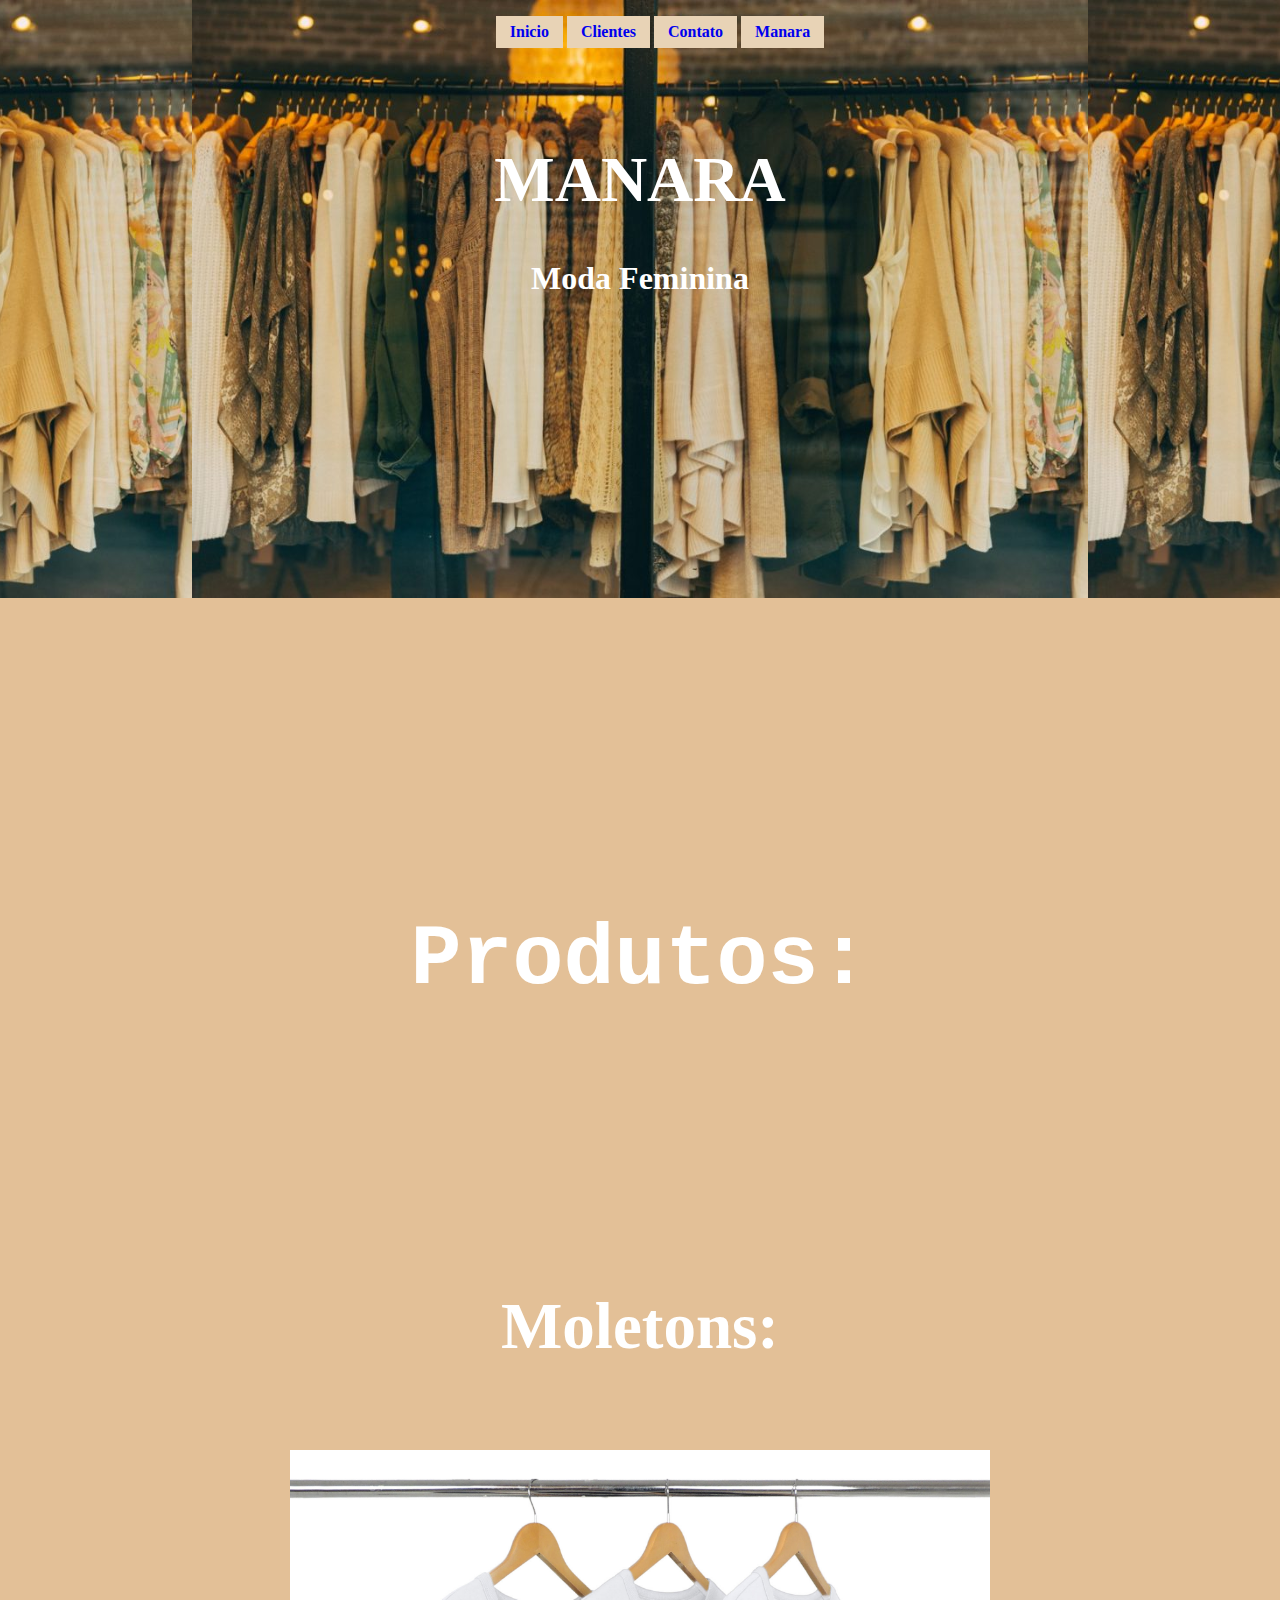
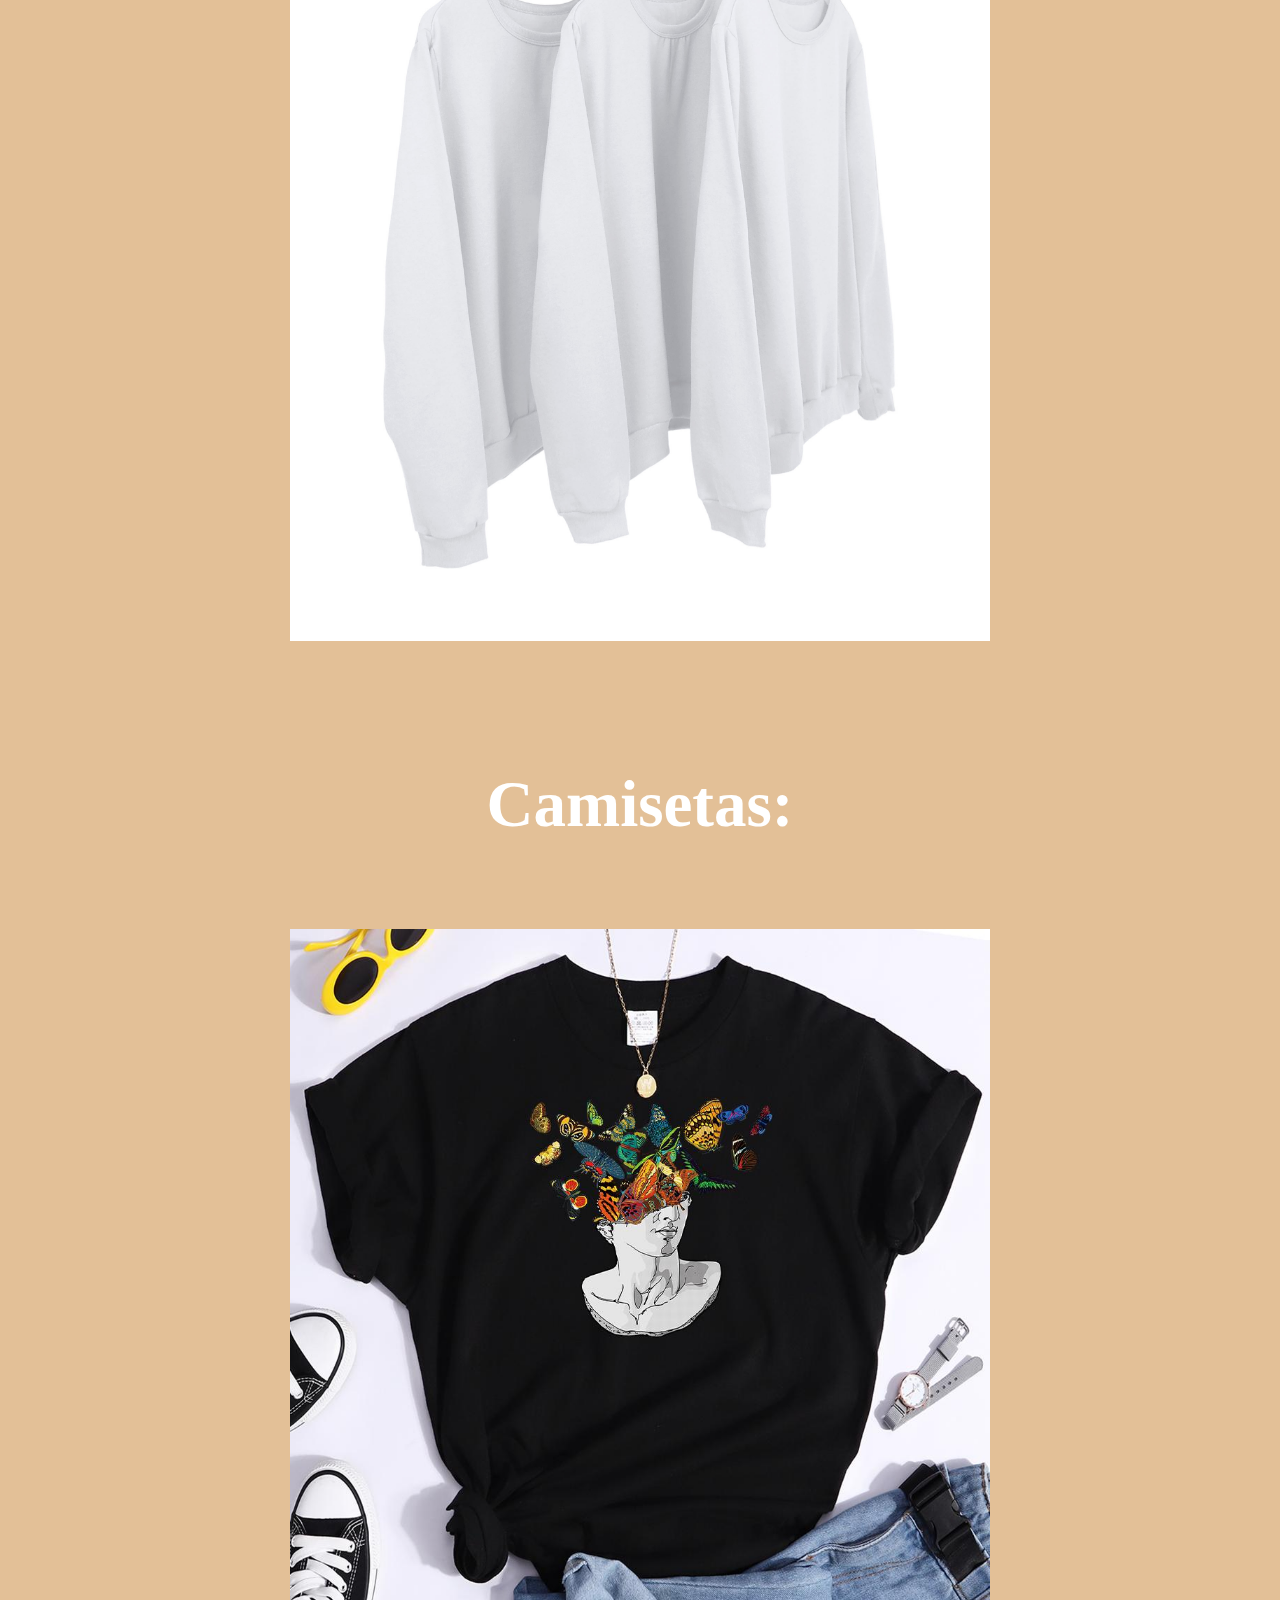
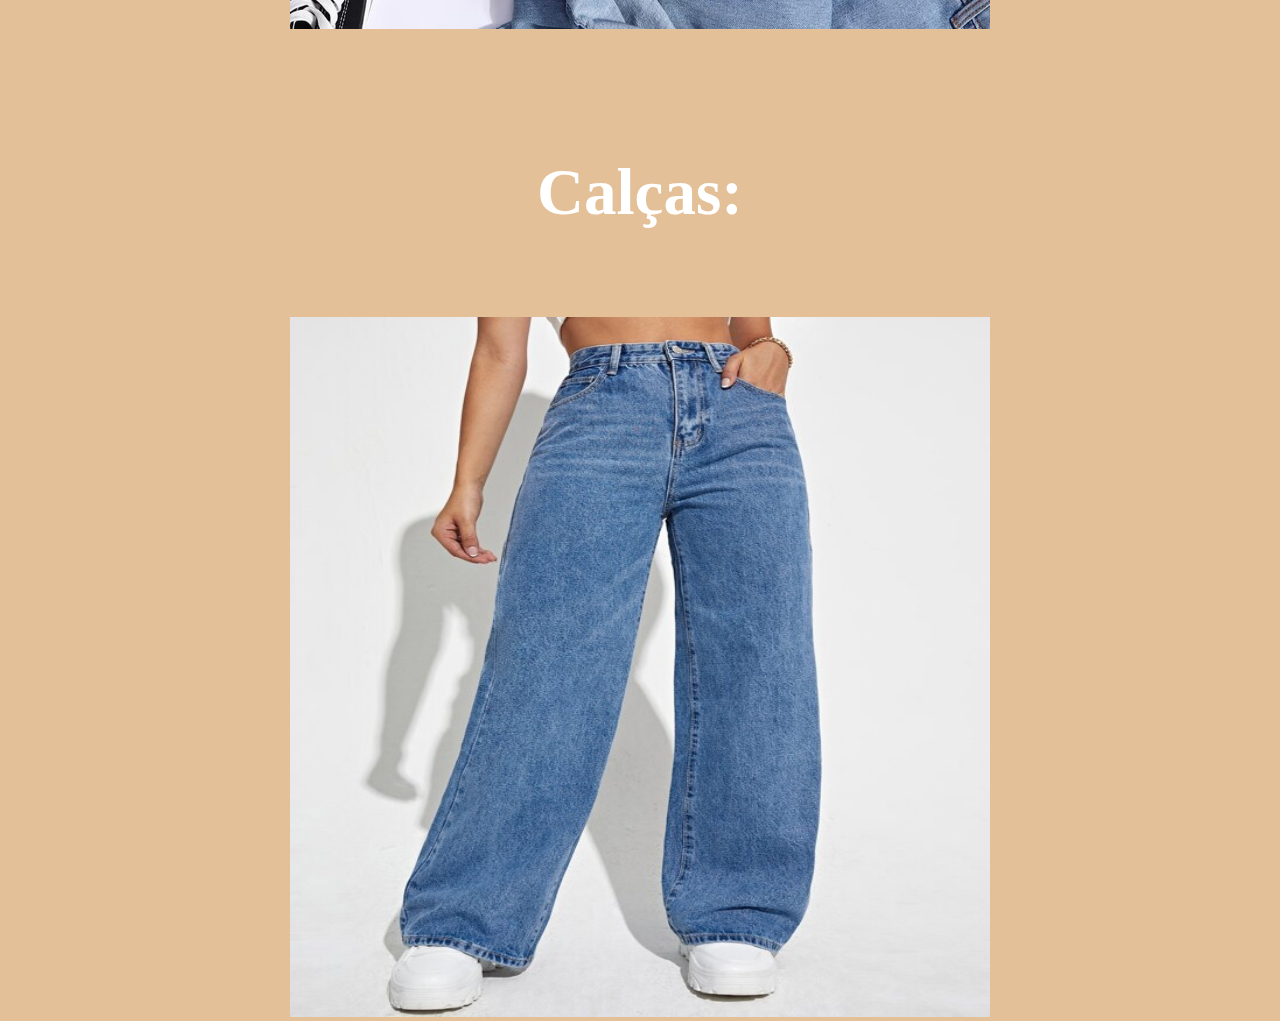
==== index.html @ 0c5efd15 "colocar arquivos no repo" ====
<!DOCTYPE html>
<html lang="pt-br">
<head>
    <meta charset="UTF-8">
  
    <title>Manara-Moda Feminina</title>
    <link rel="stylesheet" href="style.css">
</head>
<body>
    <ul class="menu">
          <li><a href="index.html" >Inicio </a></li>
          <li><a href="index_clientes.html"> Clientes</a></li>
          <li><a href="index_contato.html>"> Contato</a></li>
          <li><a href="index_sobre.html"> Manara</a></li>


    </ul>
    <br>
    <br>
    <h1> MANARA</h1>
    <h2> Moda Feminina</h2>
    <br> <br>
    <br> <br>
    <br> <br>
    <br> <br>
    <br> <br>
    <br> <br>
    <br> <br>
    <br> <br>
    <br> <br>
    <br> <br>
    <br>
    <br>
    <br>
    <br>
    <br>
    <br>

    <br>
    <br>
    <h3>Produtos:</h3>
    <br>
    <br>
    <br>
    <br>
    <br>
    <br>
    <h4> Moletons:</h4>
    
    <img src="img/moletom.jpg" class="img-m" alt="moletom"> 

    <br>
    <br>
    <br>
    <h4> Camisetas:</h4>
    <img src="img/camisetas.jpeg" class="img-b"     alt="cropped">
    <br>
    <br>
    <br>
    <h4> Calças:</h4>
    <img src="img/wideleg.jpg" class="img-c"     alt="Calças">

    
</body>
</html>
---- style.css ----
h1{
    font-family: Georgia, 'Times New Roman', Times, serif;
    text-align: center;
    color: white;
    font-size: 400%;
    
}
h2{
    font-family: cursive;
    font-size: 200%;
    text-align: center;
    color: white;
}
h3{
    font-family: 'Courier New', Courier, monospace;
    text-align: center;
    color: white;
    font-size:85px;
}

body{
 background: url(img/vitrine.jpeg) #e3c097 no-repeat;
 background-position: top;
 background-size: 70%;
 background-repeat: repeat-x;
 width: 700px;
 margin:auto
 
}
.menu li{
    list-style-type: none;
    background-color: #E8D3B6;
    display: inline-block;
    padding: 0;
    
    border-left: 1px left #e3c097;
}
.menu{
    background-color:transparent;
    text-align: center;
    list-style-type: none;
    border: 1px right #e3c097;
    font-weight: bold;
}
.menu a{
    background-color: #E8D3B6;
    padding: 7px 14px;
    display: block;
    text-decoration: none;

}
.menu a:hover{
    background-color: black;
    color: #fff;
    text-shadow: 0px 0px 5px blueviolet;
    text-decoration: none;
}
h4{
    color: white;
    text-align: center;
    font-size: 65px;
}
.img-m{ 
    width: 700px;
    

}
.img-b{
    width: 700px;
}
.img-c{
    height: 700px;
    width: 700px;
}
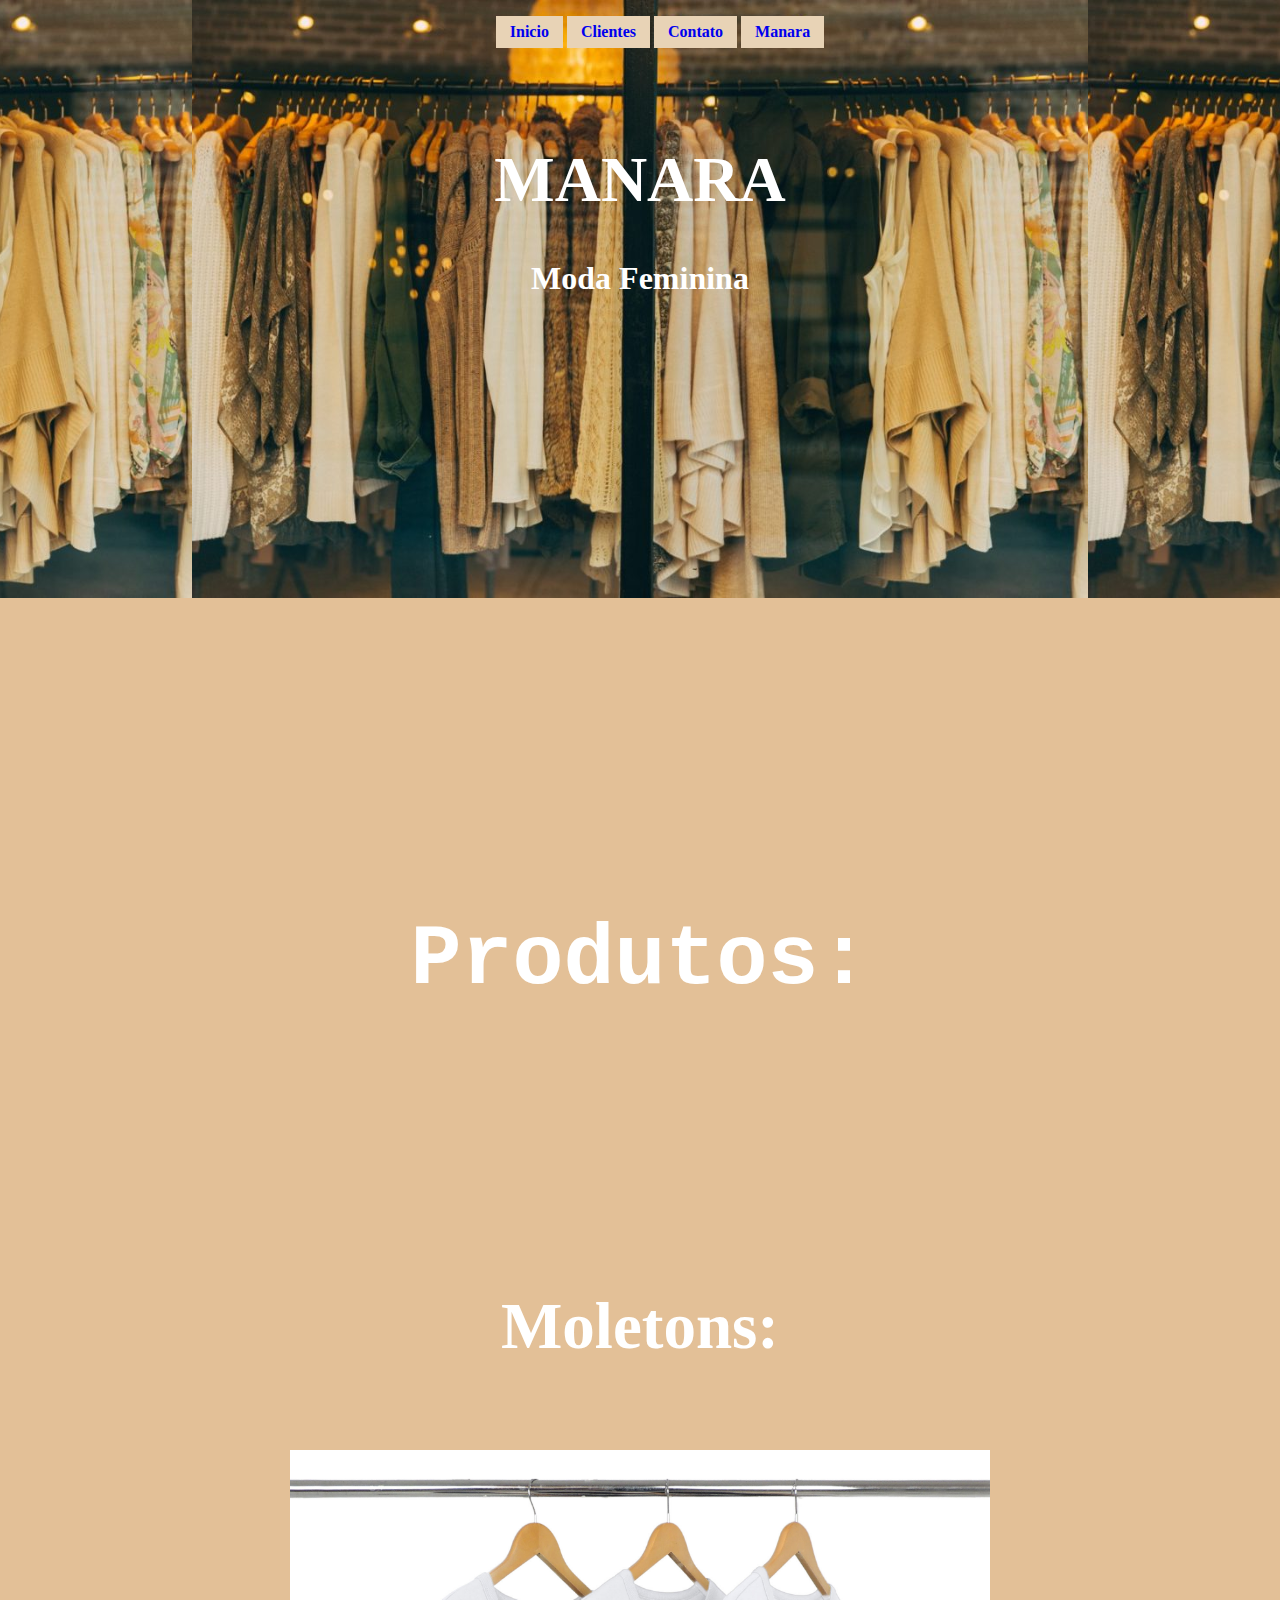
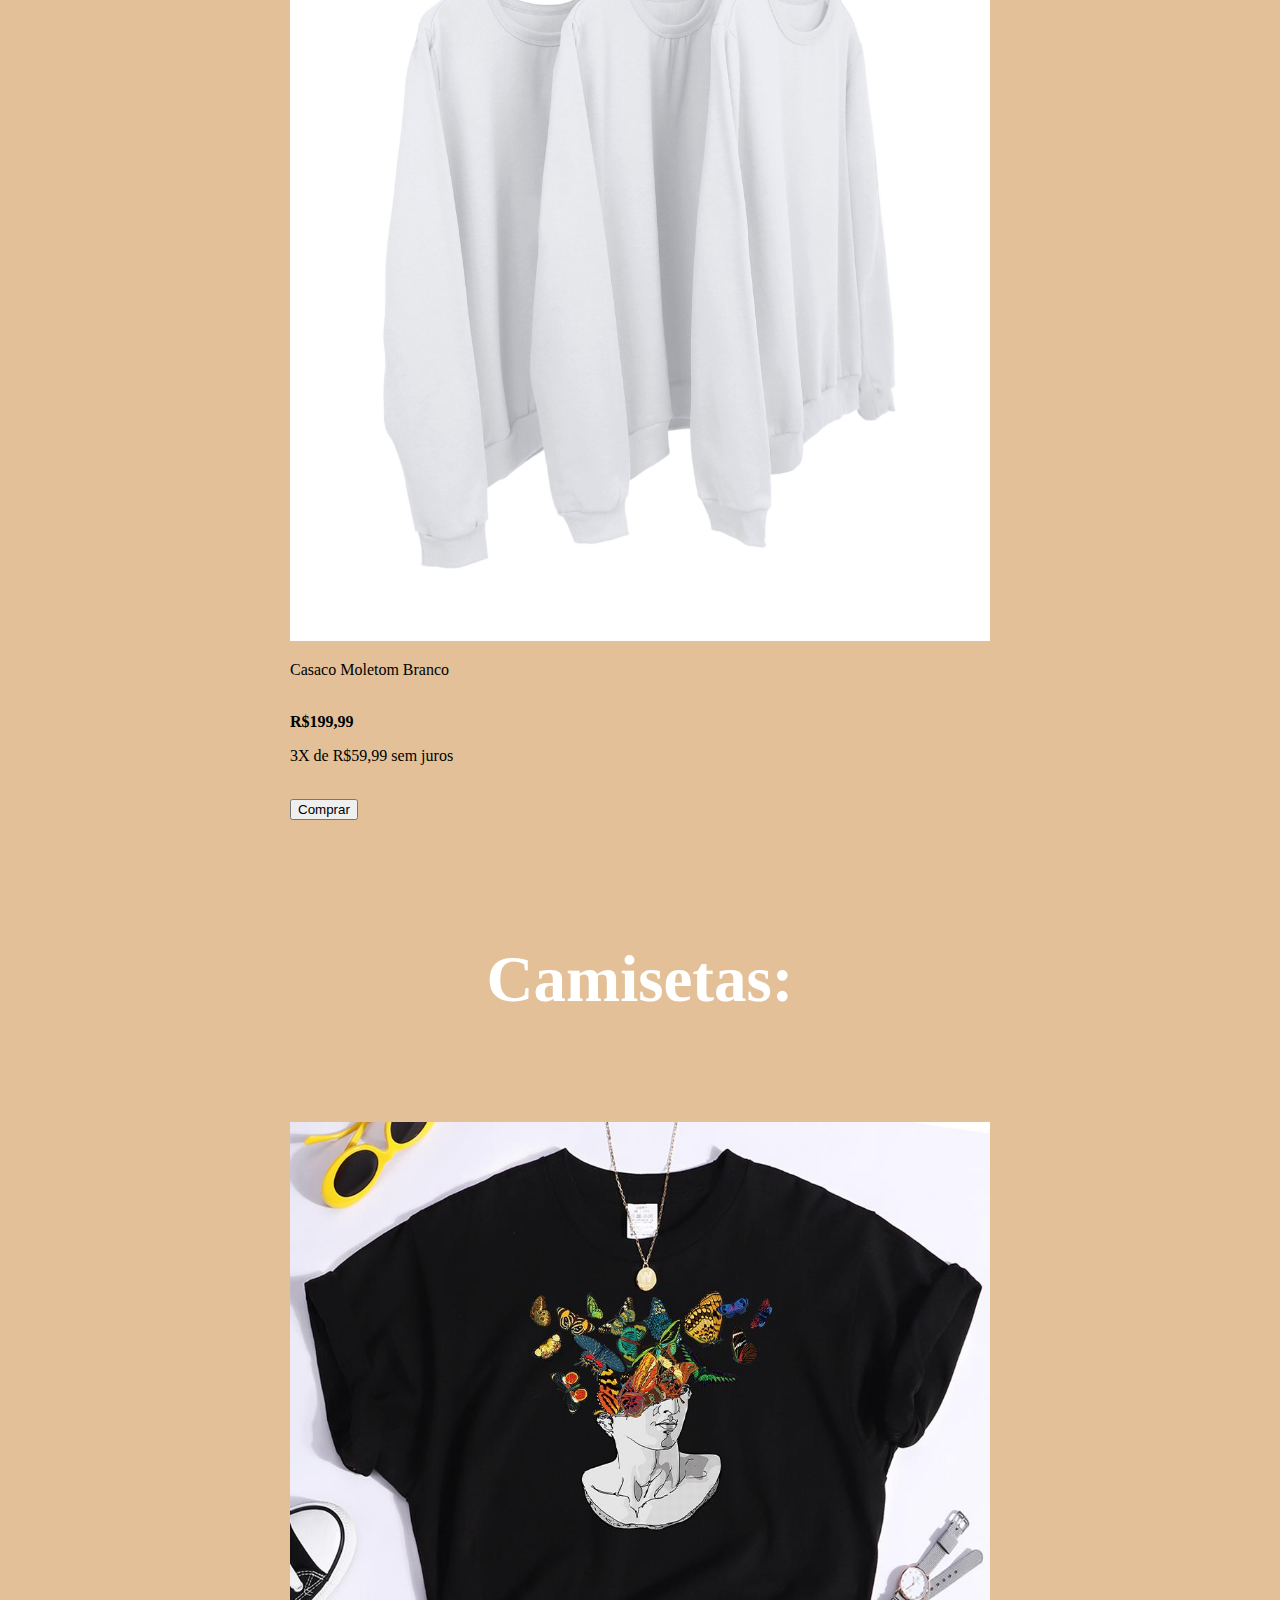
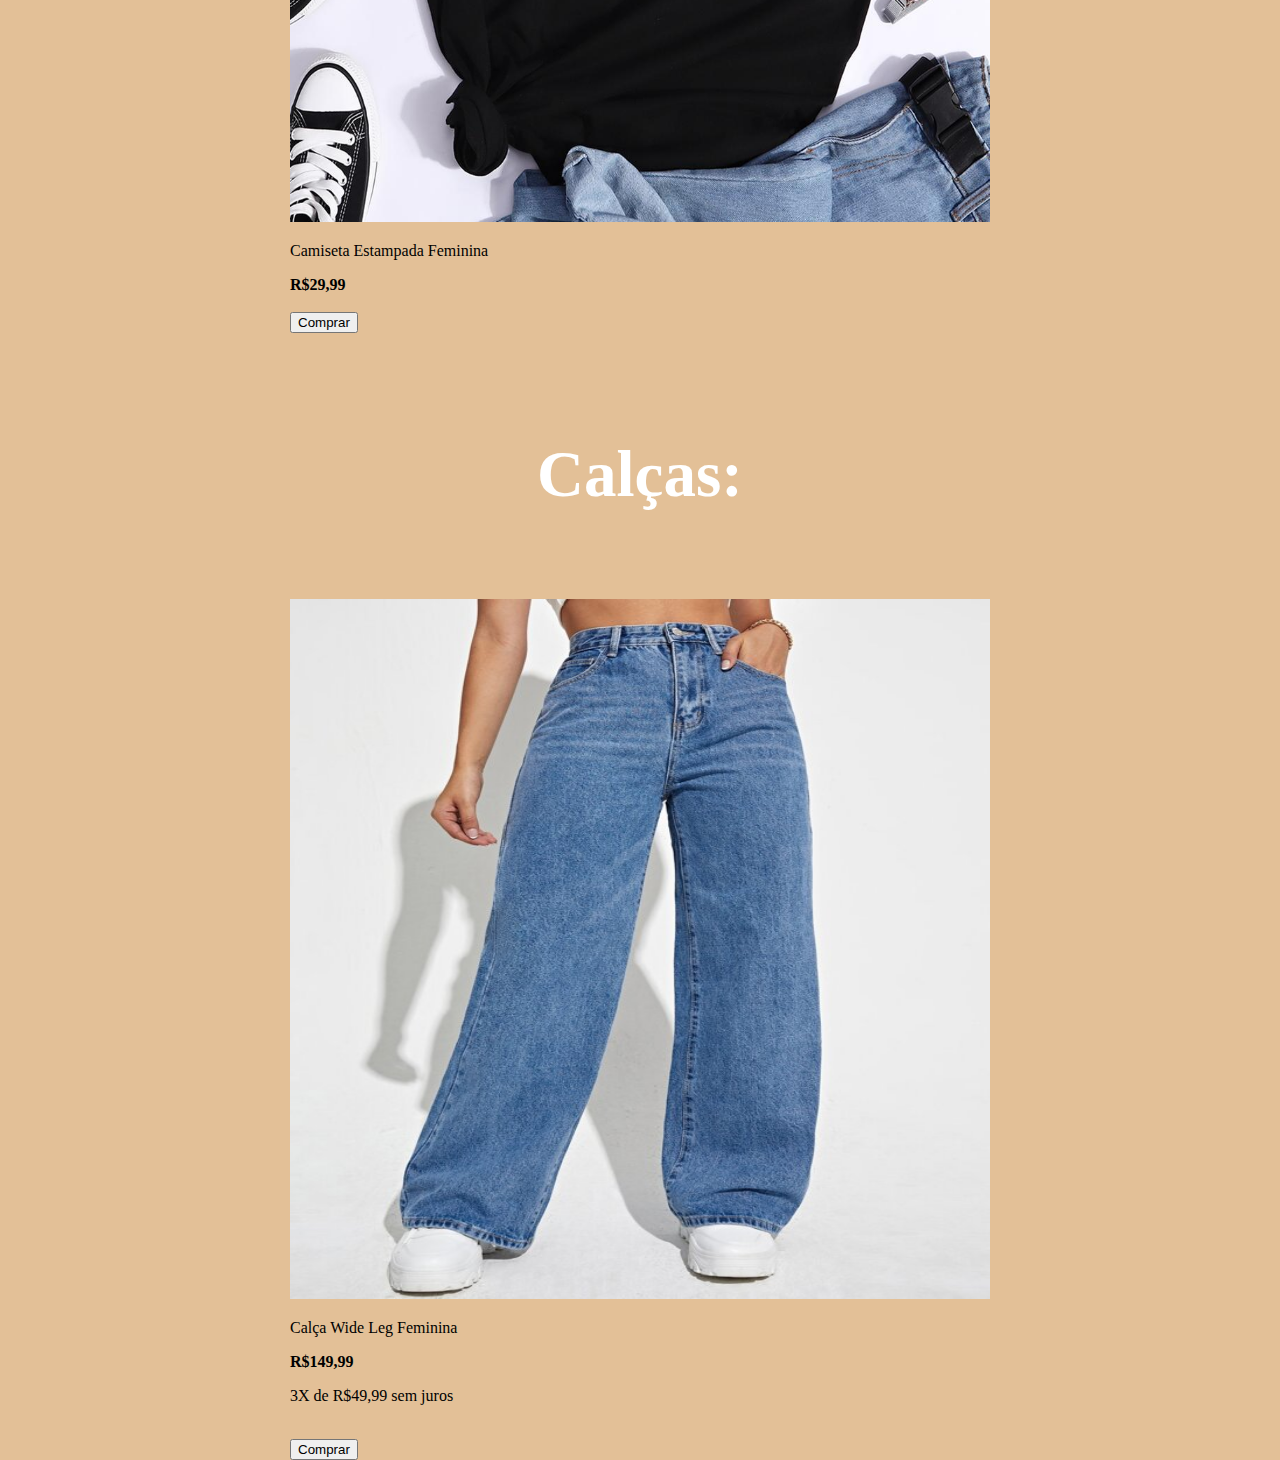
==== commit 5a286938: "Update index.html" ====
--- a/index.html
+++ b/index.html
@@ -47,19 +47,41 @@
     <br>
     <h4> Moletons:</h4>
     
+   
+    
+    
+    
     <img src="img/moletom.jpg" class="img-m" alt="moletom"> 
+    <br>
+     <p>Casaco Moletom Branco</p>
+    <br>
+    <b>R$199,99</b><br>
+       <P>3X de R$59,99 sem juros</P><br>
+    
+    <input type="submit" value="Comprar" class="bt">
 
     <br>
     <br>
     <br>
     <h4> Camisetas:</h4>
+    <br>
+    
     <img src="img/camisetas.jpeg" class="img-b"     alt="cropped">
     <br>
+    <p> Camiseta Estampada Feminina</p>
+    <b>R$29,99</b><br><br>
+    <input type="submit" value="Comprar" class="bt">
     <br>
     <br>
     <h4> Calças:</h4>
     <img src="img/wideleg.jpg" class="img-c"     alt="Calças">
+    <br>
+    <p> Calça Wide Leg Feminina</p>
+     <b> R$149,99</b><br>
+    <p>3X de R$49,99 sem juros</p><BR>
+    <input type="submit" value="Comprar" class="bt">
+    
 
     
 </body>
-</html>+</html>
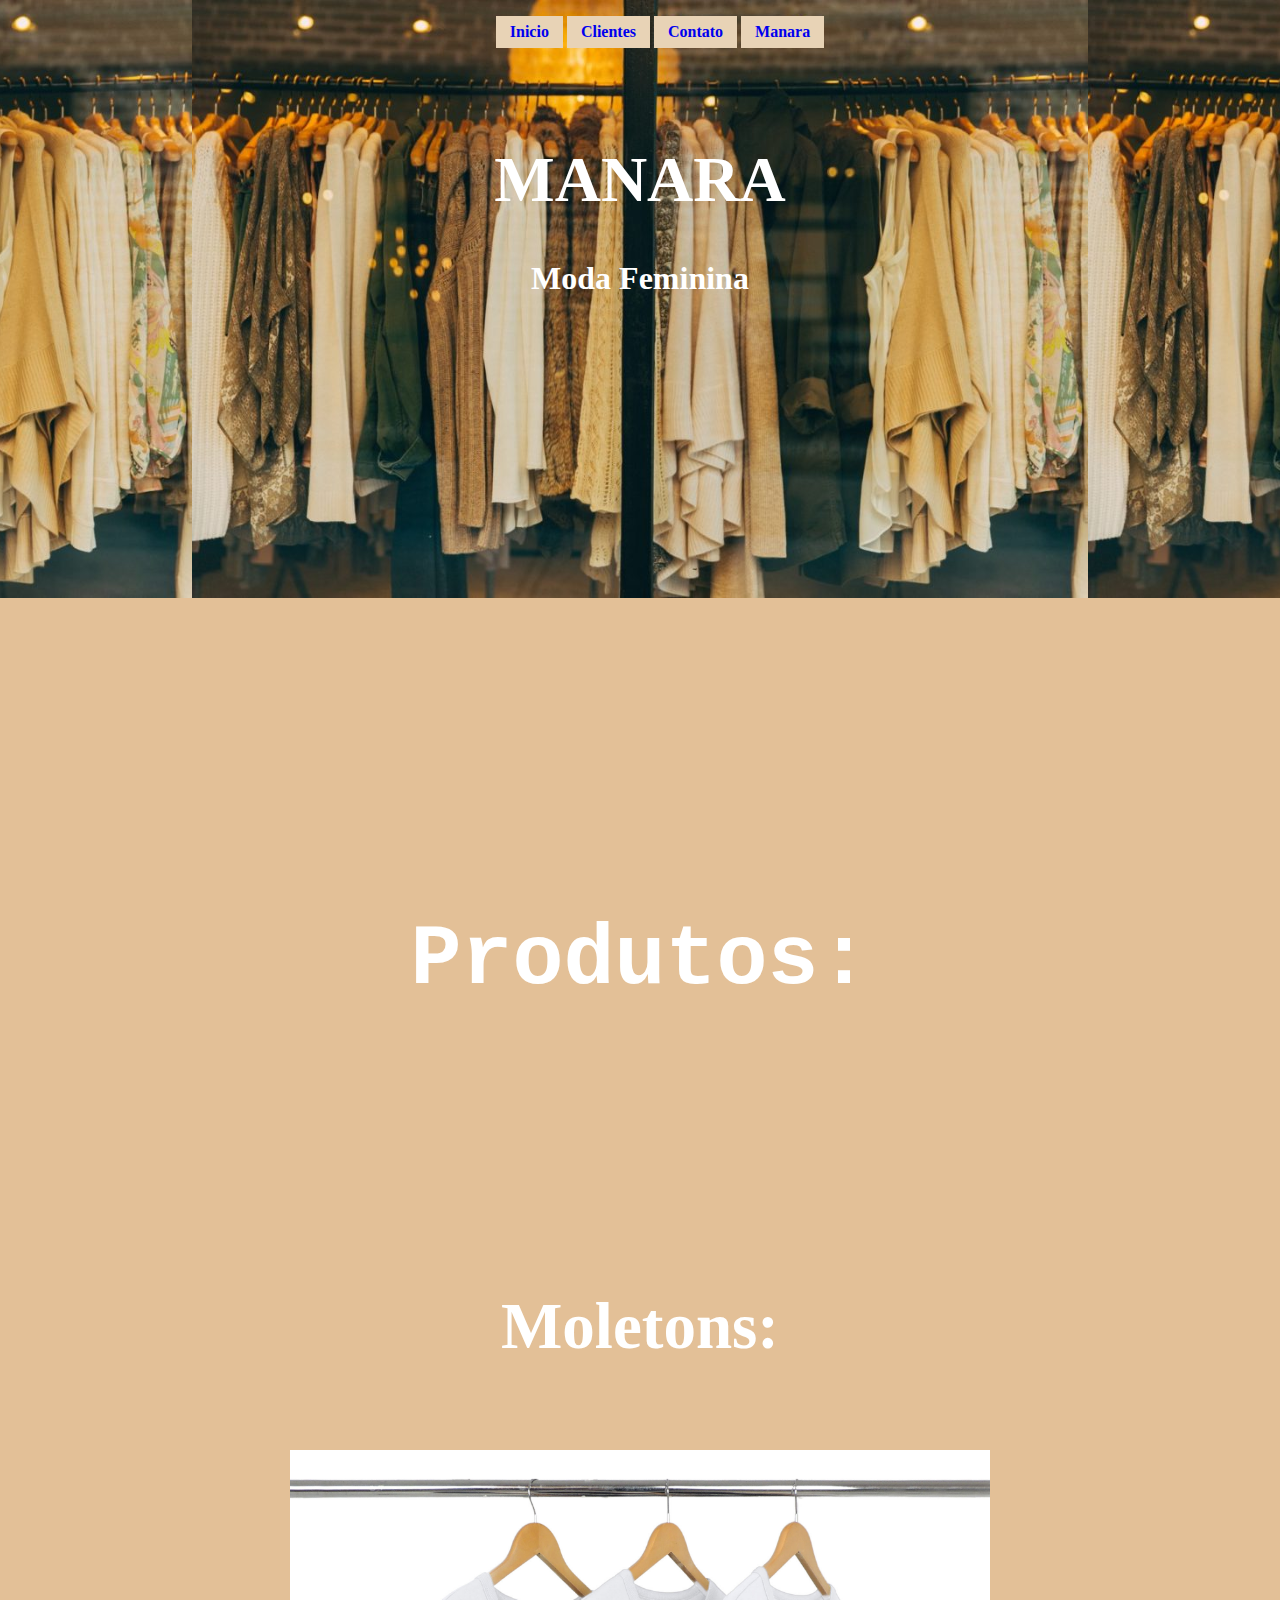
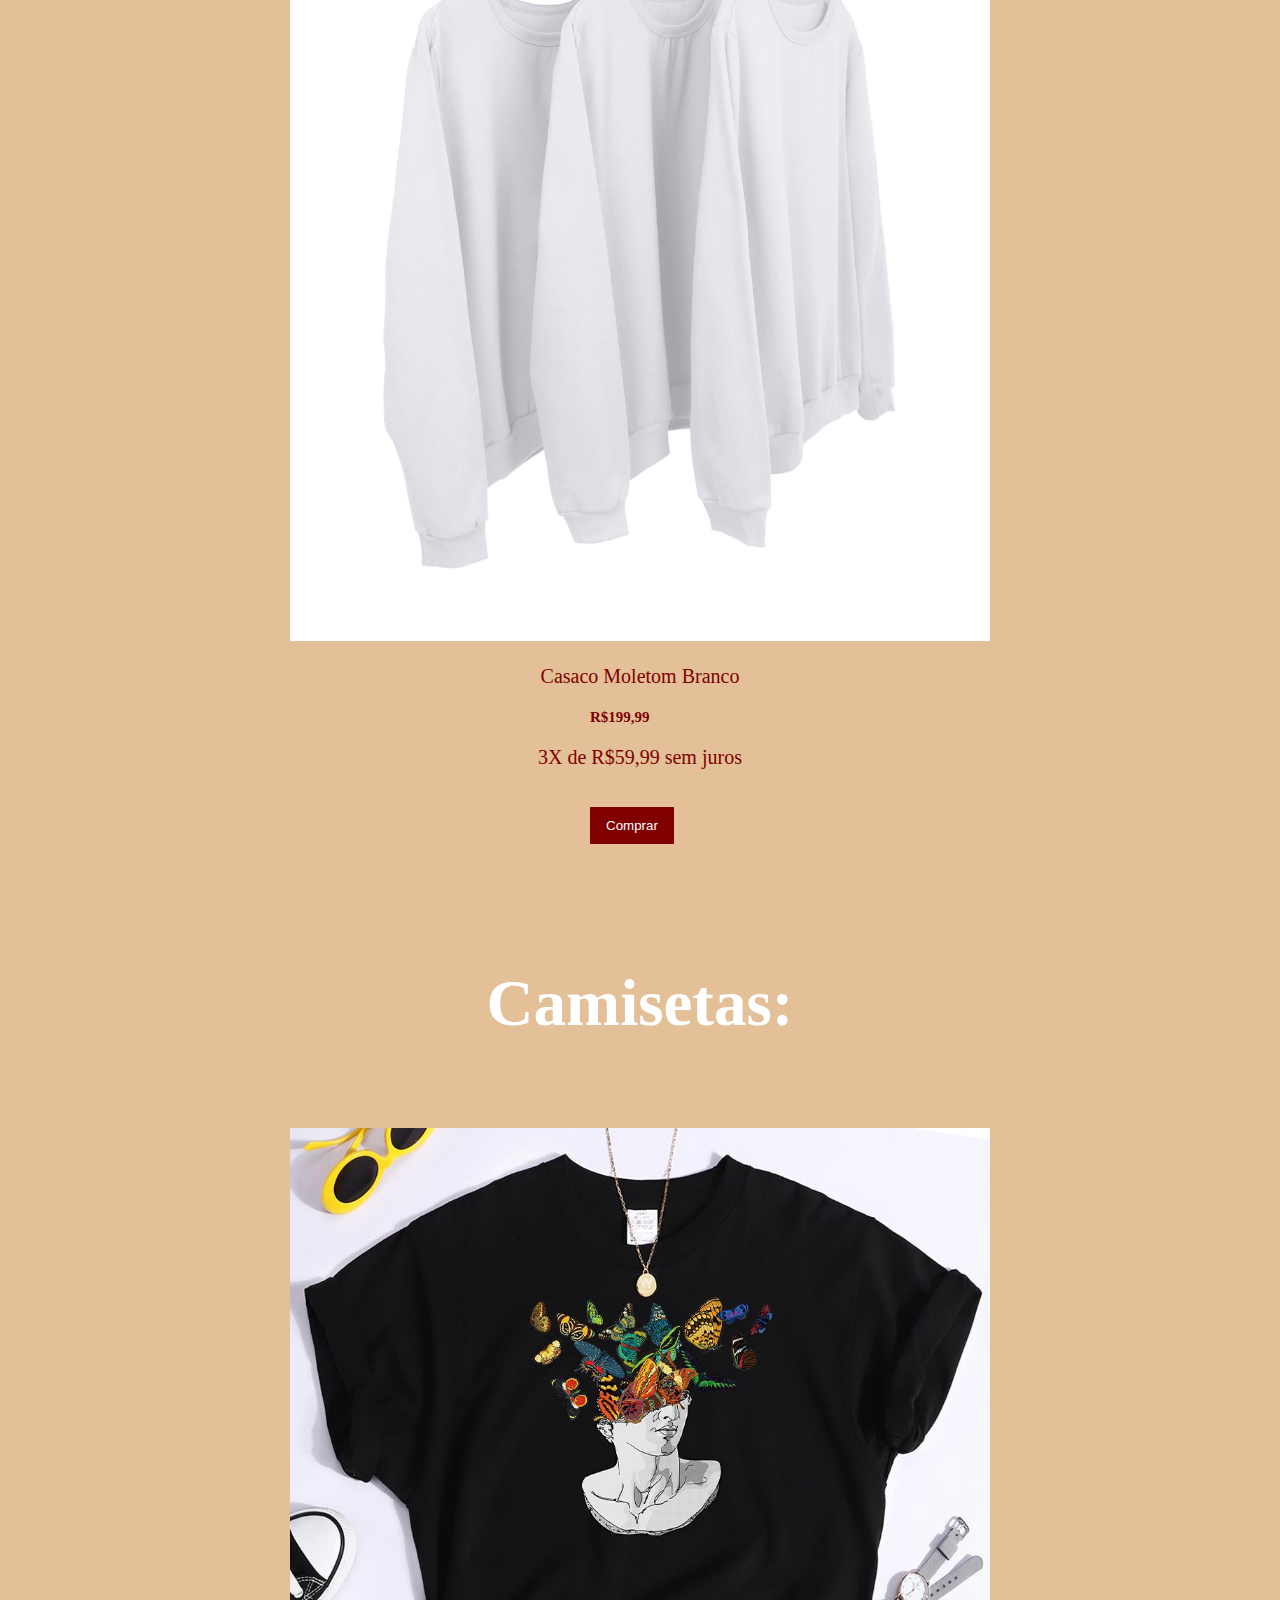
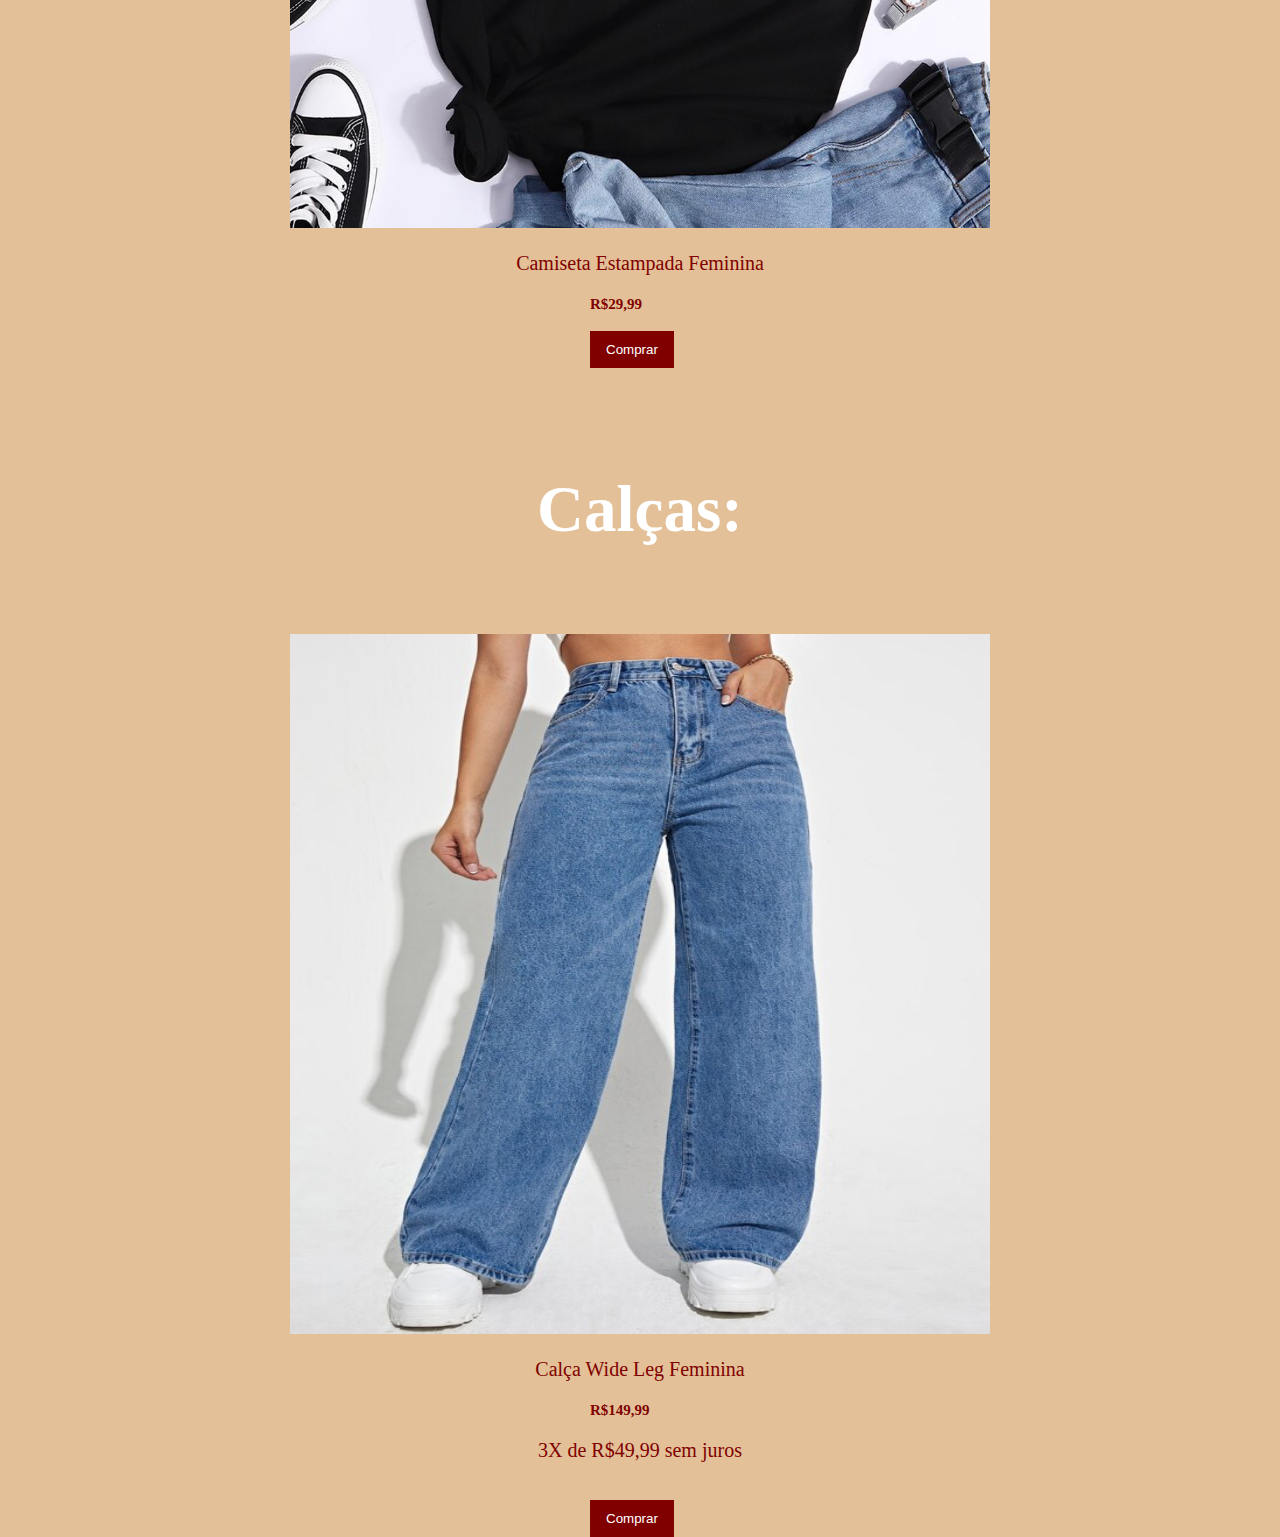
==== commit 6034f053: "404 error updated." ====
--- a/index.html
+++ b/index.html
@@ -47,25 +47,20 @@
     <br>
     <h4> Moletons:</h4>
     
-   
-    
-    
-    
     <img src="img/moletom.jpg" class="img-m" alt="moletom"> 
+
     <br>
-     <p>Casaco Moletom Branco</p>
-    <br>
-    <b>R$199,99</b><br>
-       <P>3X de R$59,99 sem juros</P><br>
-    
-    <input type="submit" value="Comprar" class="bt">
+    <p>Casaco Moletom Branco</p>
+      <b>R$199,99</b><br>
+      <P>3X de R$59,99 sem juros</P><br>
 
+       
+
+     <input type="submit" value="Comprar" class="bt">
     <br>
     <br>
     <br>
     <h4> Camisetas:</h4>
-    <br>
-    
     <img src="img/camisetas.jpeg" class="img-b"     alt="cropped">
     <br>
     <p> Camiseta Estampada Feminina</p>
@@ -77,11 +72,10 @@
     <img src="img/wideleg.jpg" class="img-c"     alt="Calças">
     <br>
     <p> Calça Wide Leg Feminina</p>
-     <b> R$149,99</b><br>
+    <b> R$149,99</b><br>
     <p>3X de R$49,99 sem juros</p><BR>
     <input type="submit" value="Comprar" class="bt">
-    
 
     
 </body>
-</html>
+</html>--- a/style.css
+++ b/style.css
@@ -73,3 +73,23 @@
     height: 700px;
     width: 700px;
 }
+.bt{
+    background-color: maroon;
+    color: white;
+    cursor: pointer;
+    border: 10px solid maroon;
+}
+p{
+    font-size: 20px;
+    text-align: center;
+    color: maroon;
+}
+b{
+    
+    color: maroon;
+    font-size: 15px;
+    margin-left: 300px;
+}
+input{
+    margin-left: 300px;
+}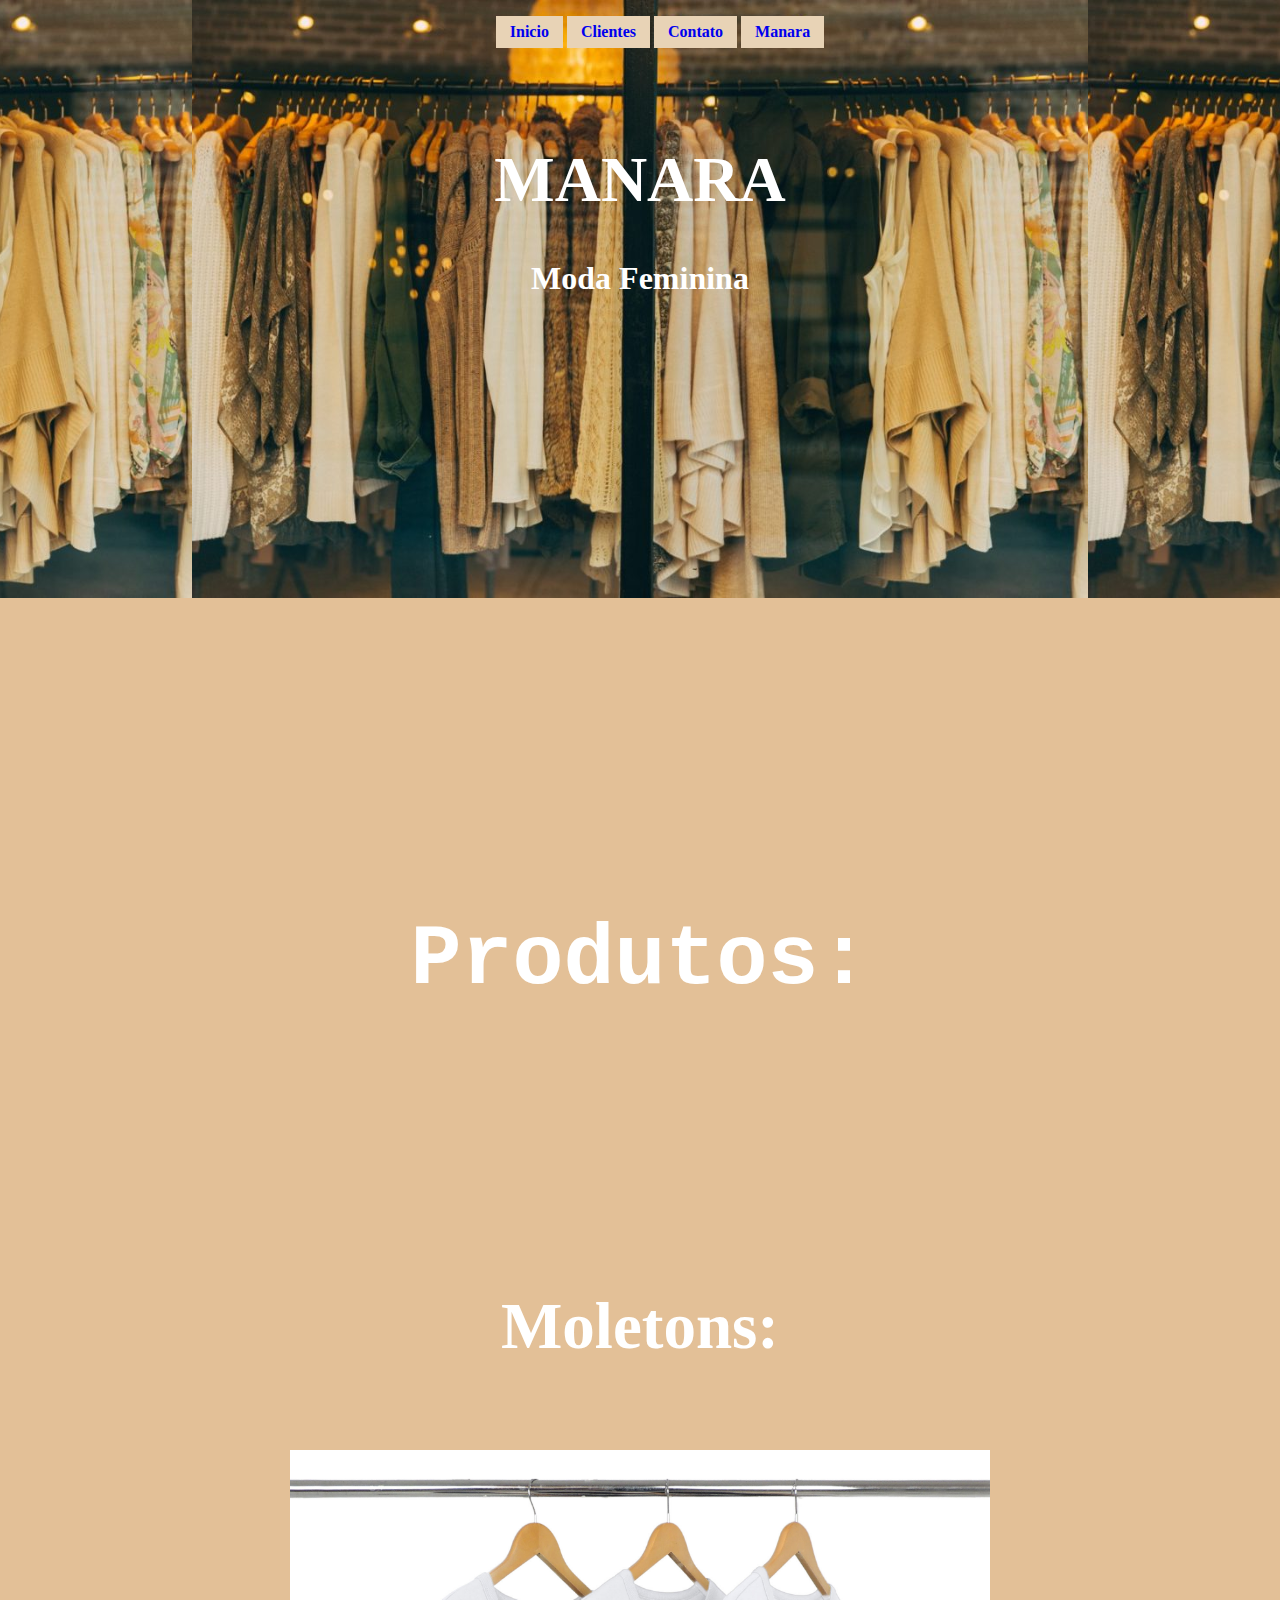
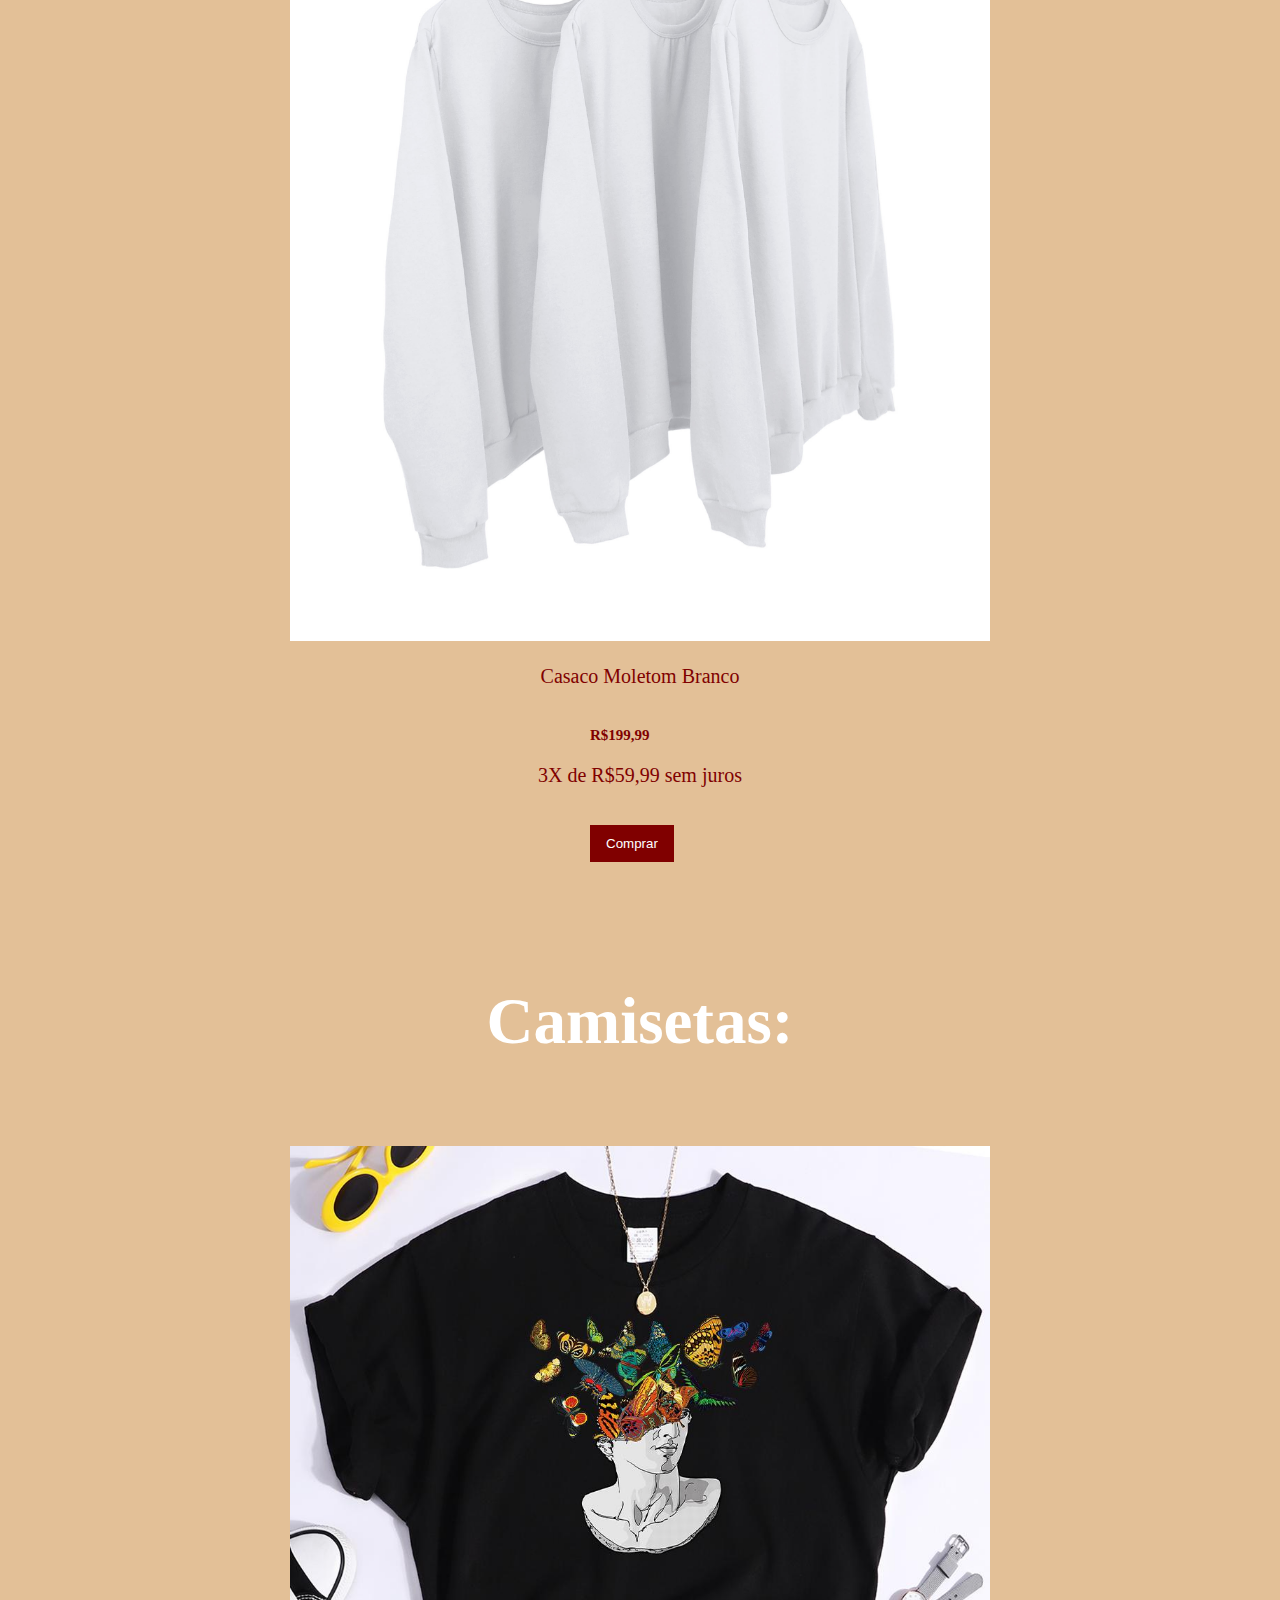
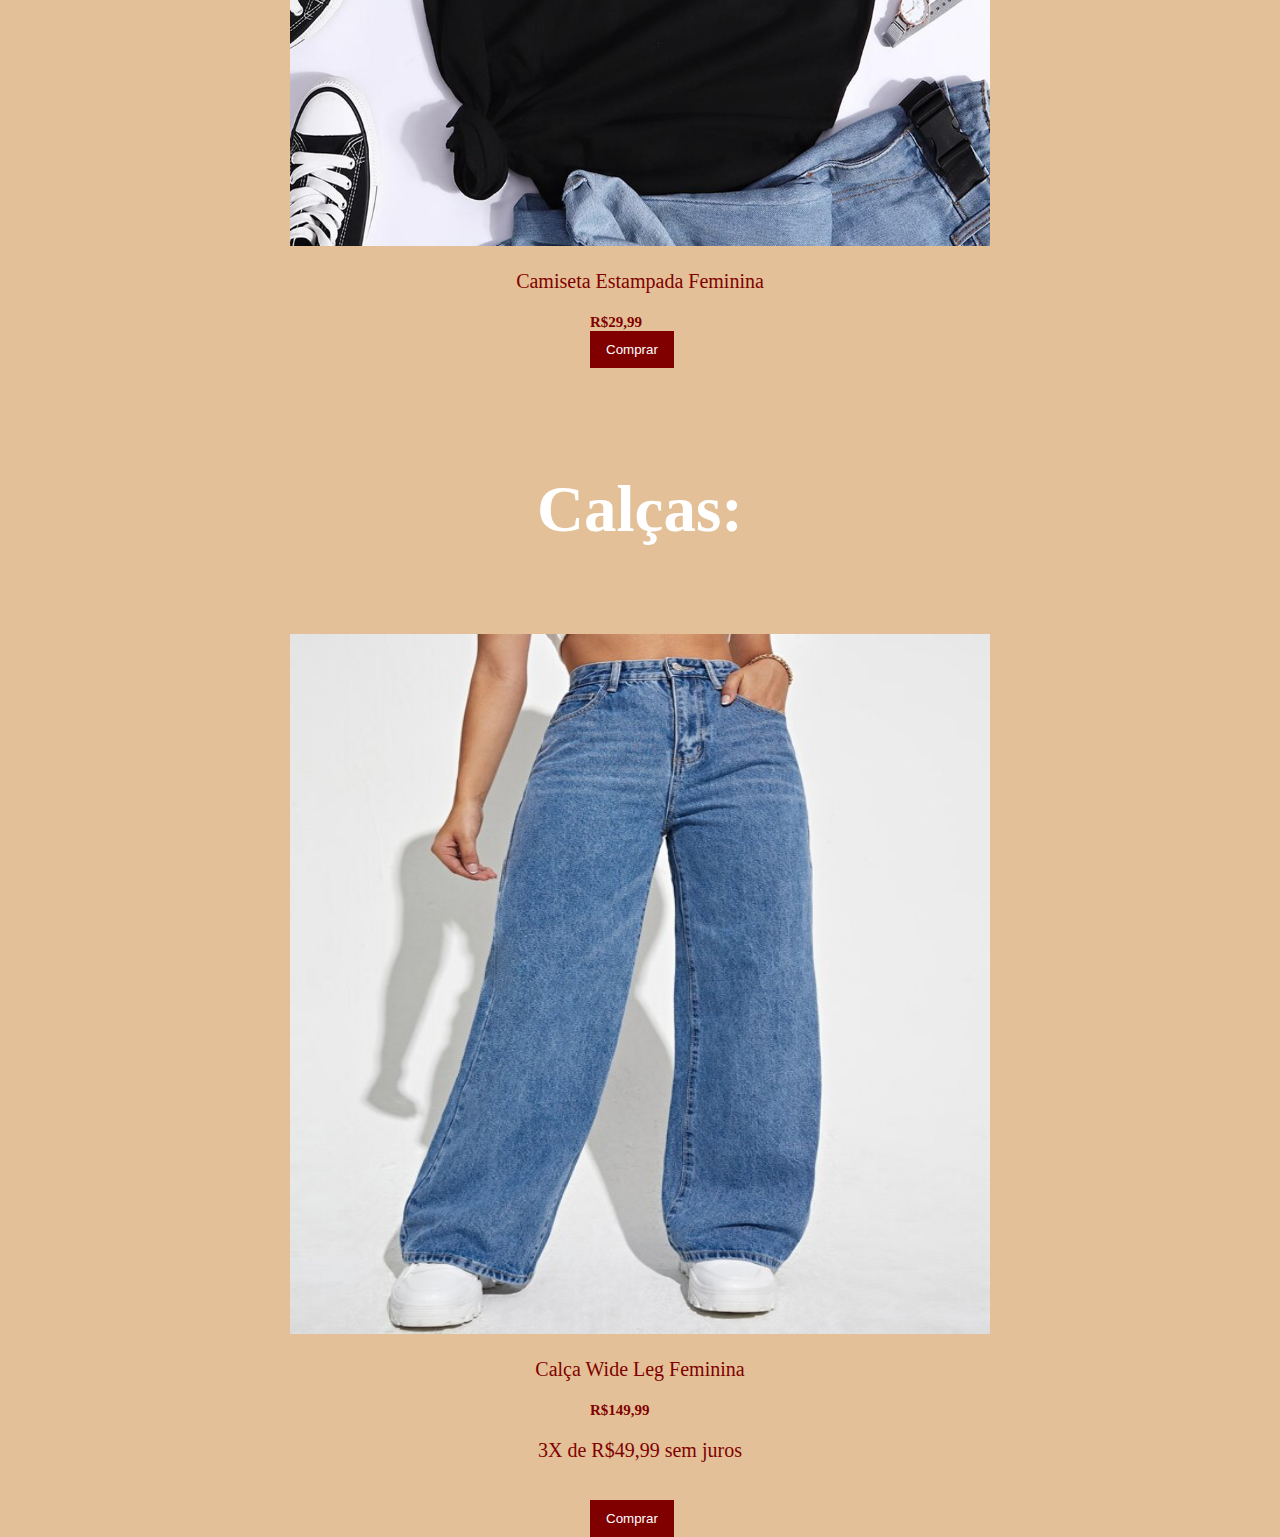
==== commit 88dd568d: "Merge branch 'main' of https://github.com/Marcelleevelyn/minha-loja" ====
--- a/index.html
+++ b/index.html
@@ -46,17 +46,14 @@
     <br>
     <br>
     <h4> Moletons:</h4>
+    <img src="img/moletom.jpg" class="img-m" alt="moletom"> 
+    <br>
+     <p>Casaco Moletom Branco</p>
+    <br>
+    <b>R$199,99</b><br>
+       <P>3X de R$59,99 sem juros</P><br>
     
-    <img src="img/moletom.jpg" class="img-m" alt="moletom"> 
-
-    <br>
-    <p>Casaco Moletom Branco</p>
-      <b>R$199,99</b><br>
-      <P>3X de R$59,99 sem juros</P><br>
-
-       
-
-     <input type="submit" value="Comprar" class="bt">
+    <input type="submit" value="Comprar" class="bt">
     <br>
     <br>
     <br>
@@ -64,18 +61,19 @@
     <img src="img/camisetas.jpeg" class="img-b"     alt="cropped">
     <br>
     <p> Camiseta Estampada Feminina</p>
-    <b>R$29,99</b><br><br>
+    <b>R$29,99</b><br>
     <input type="submit" value="Comprar" class="bt">
     <br>
     <br>
     <h4> Calças:</h4>
-    <img src="img/wideleg.jpg" class="img-c"     alt="Calças">
+    <img src="img/wideleg.jpg" class="img-c" alt="Calças">
     <br>
     <p> Calça Wide Leg Feminina</p>
     <b> R$149,99</b><br>
-    <p>3X de R$49,99 sem juros</p><BR>
+    <p>3X de R$49,99 sem juros</p><br>
     <input type="submit" value="Comprar" class="bt">
+
 
     
 </body>
-</html>+</html>
--- a/style.css
+++ b/style.css
@@ -92,4 +92,4 @@
 }
 input{
     margin-left: 300px;
-}+}
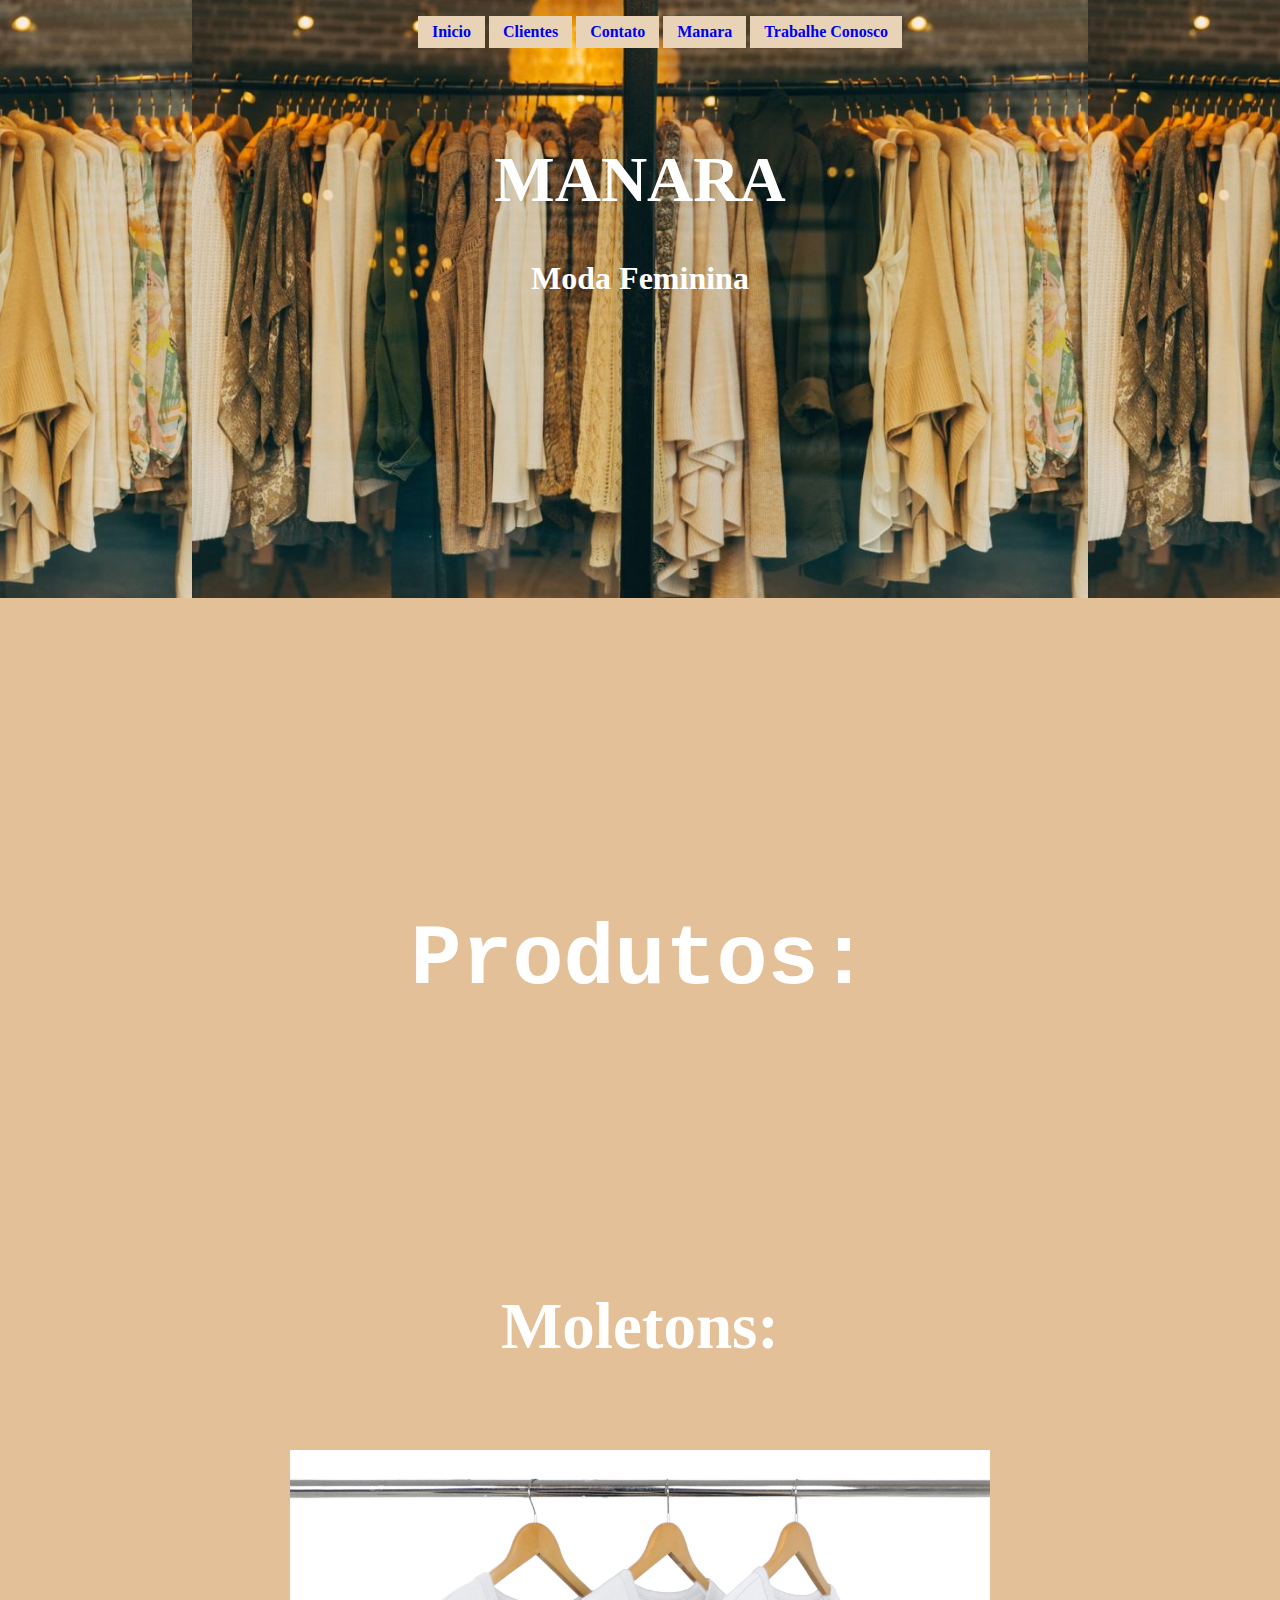
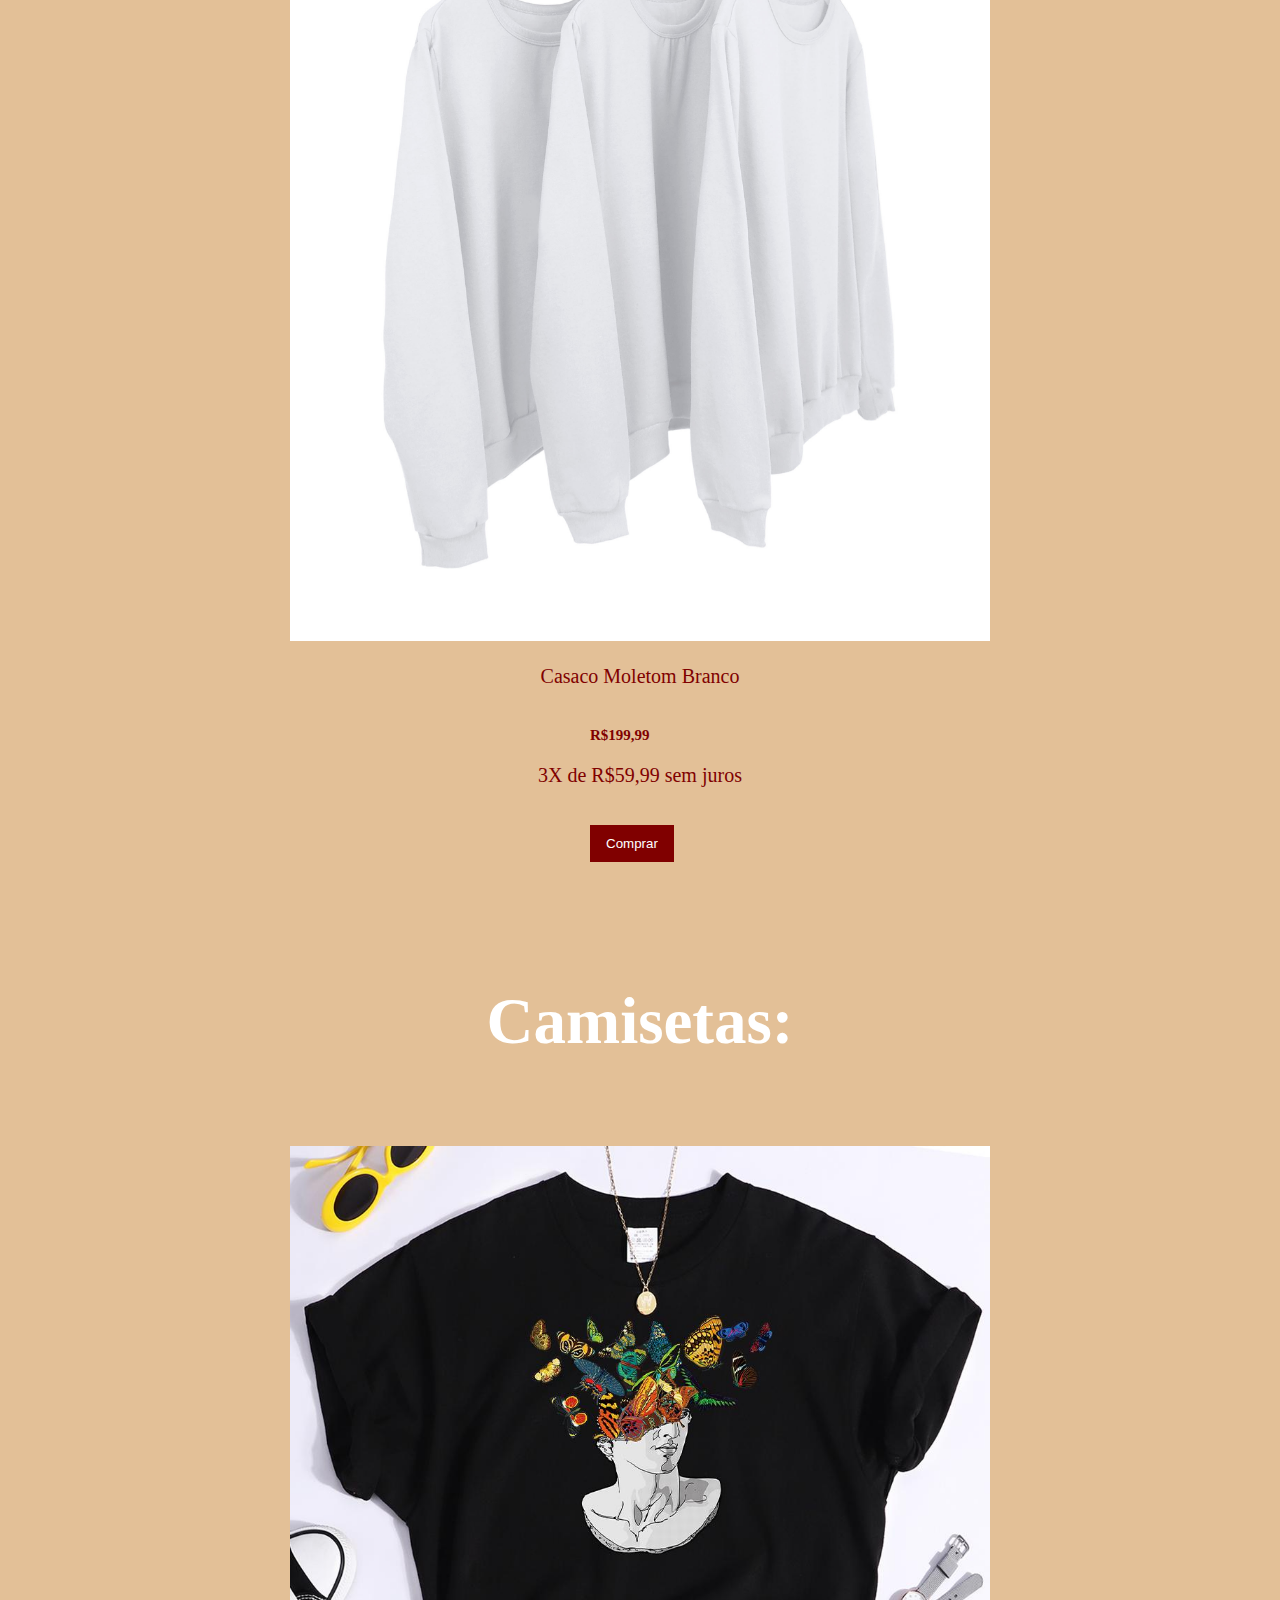
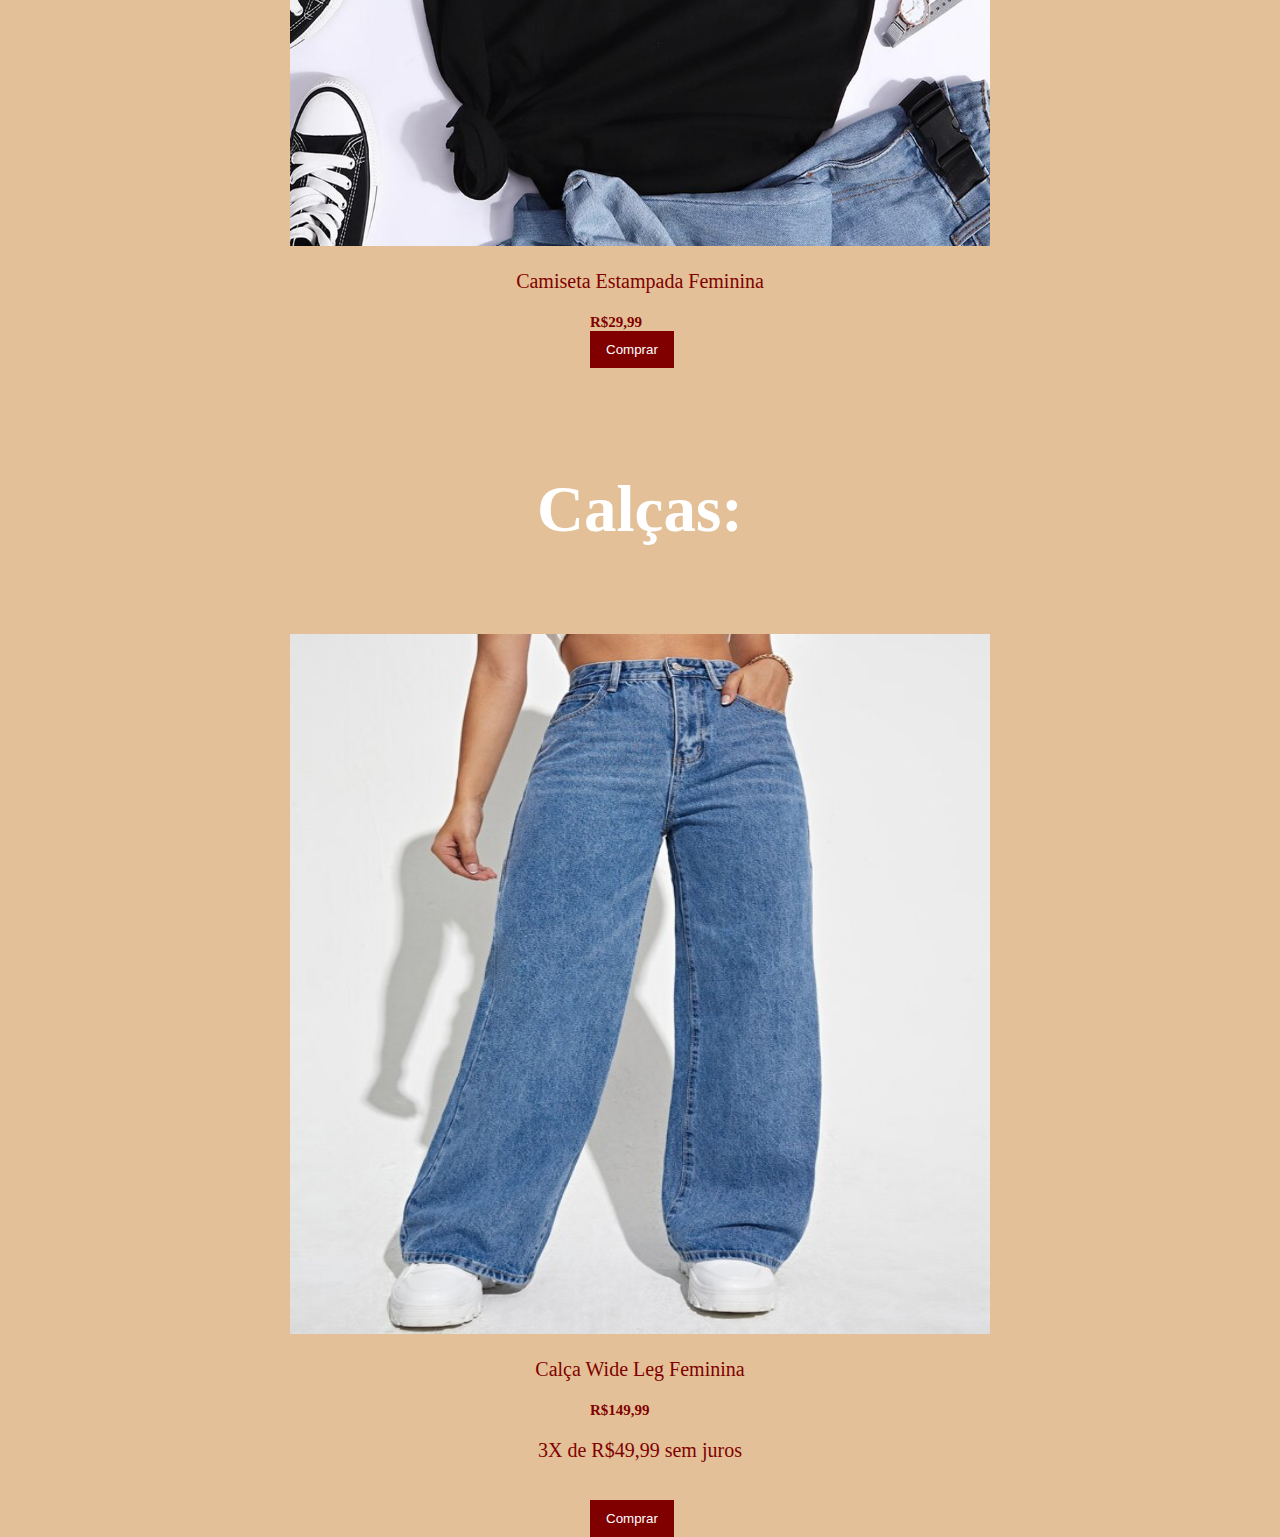
==== commit aba316dc: "index.html" ====
--- a/index.html
+++ b/index.html
@@ -12,6 +12,7 @@
           <li><a href="index_clientes.html"> Clientes</a></li>
           <li><a href="index_contato.html>"> Contato</a></li>
           <li><a href="index_sobre.html"> Manara</a></li>
+          <li> <a href="trabcn.html"> Trabalhe Conosco</a></li>
 
 
     </ul>
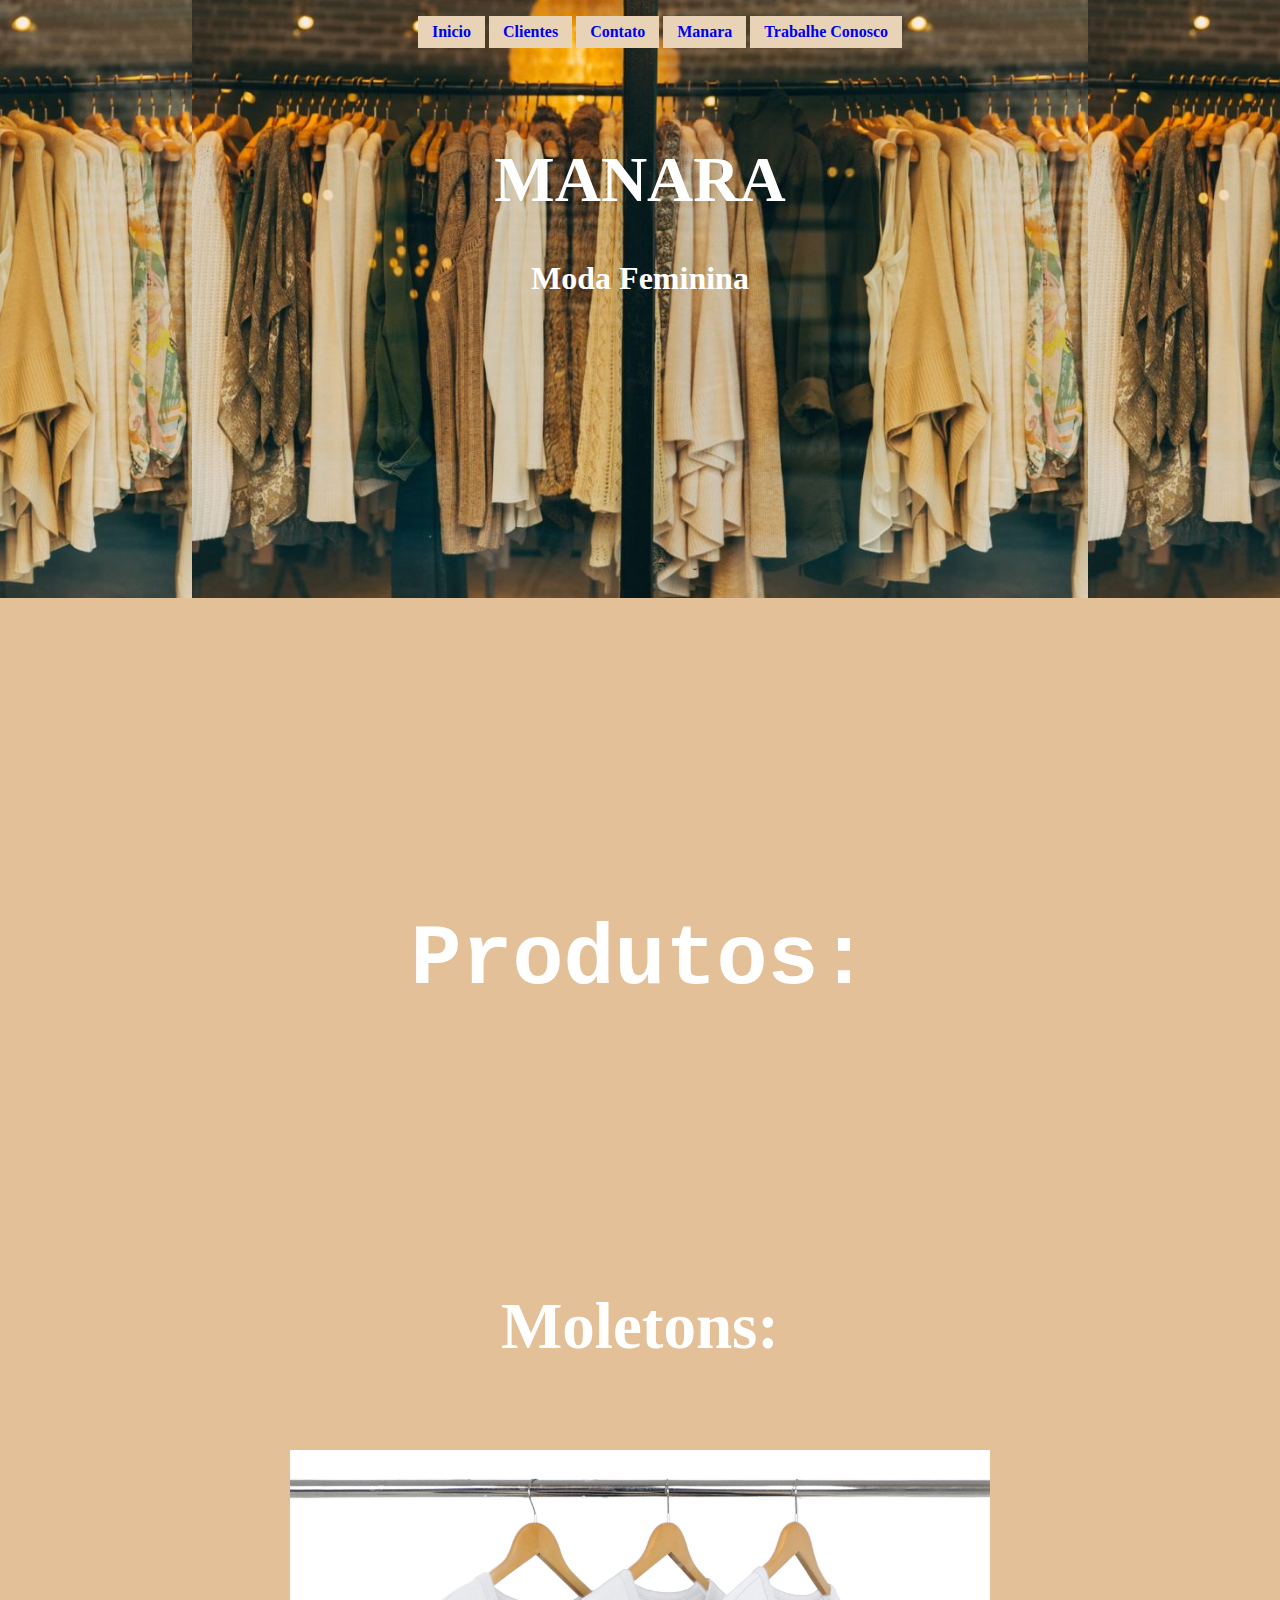
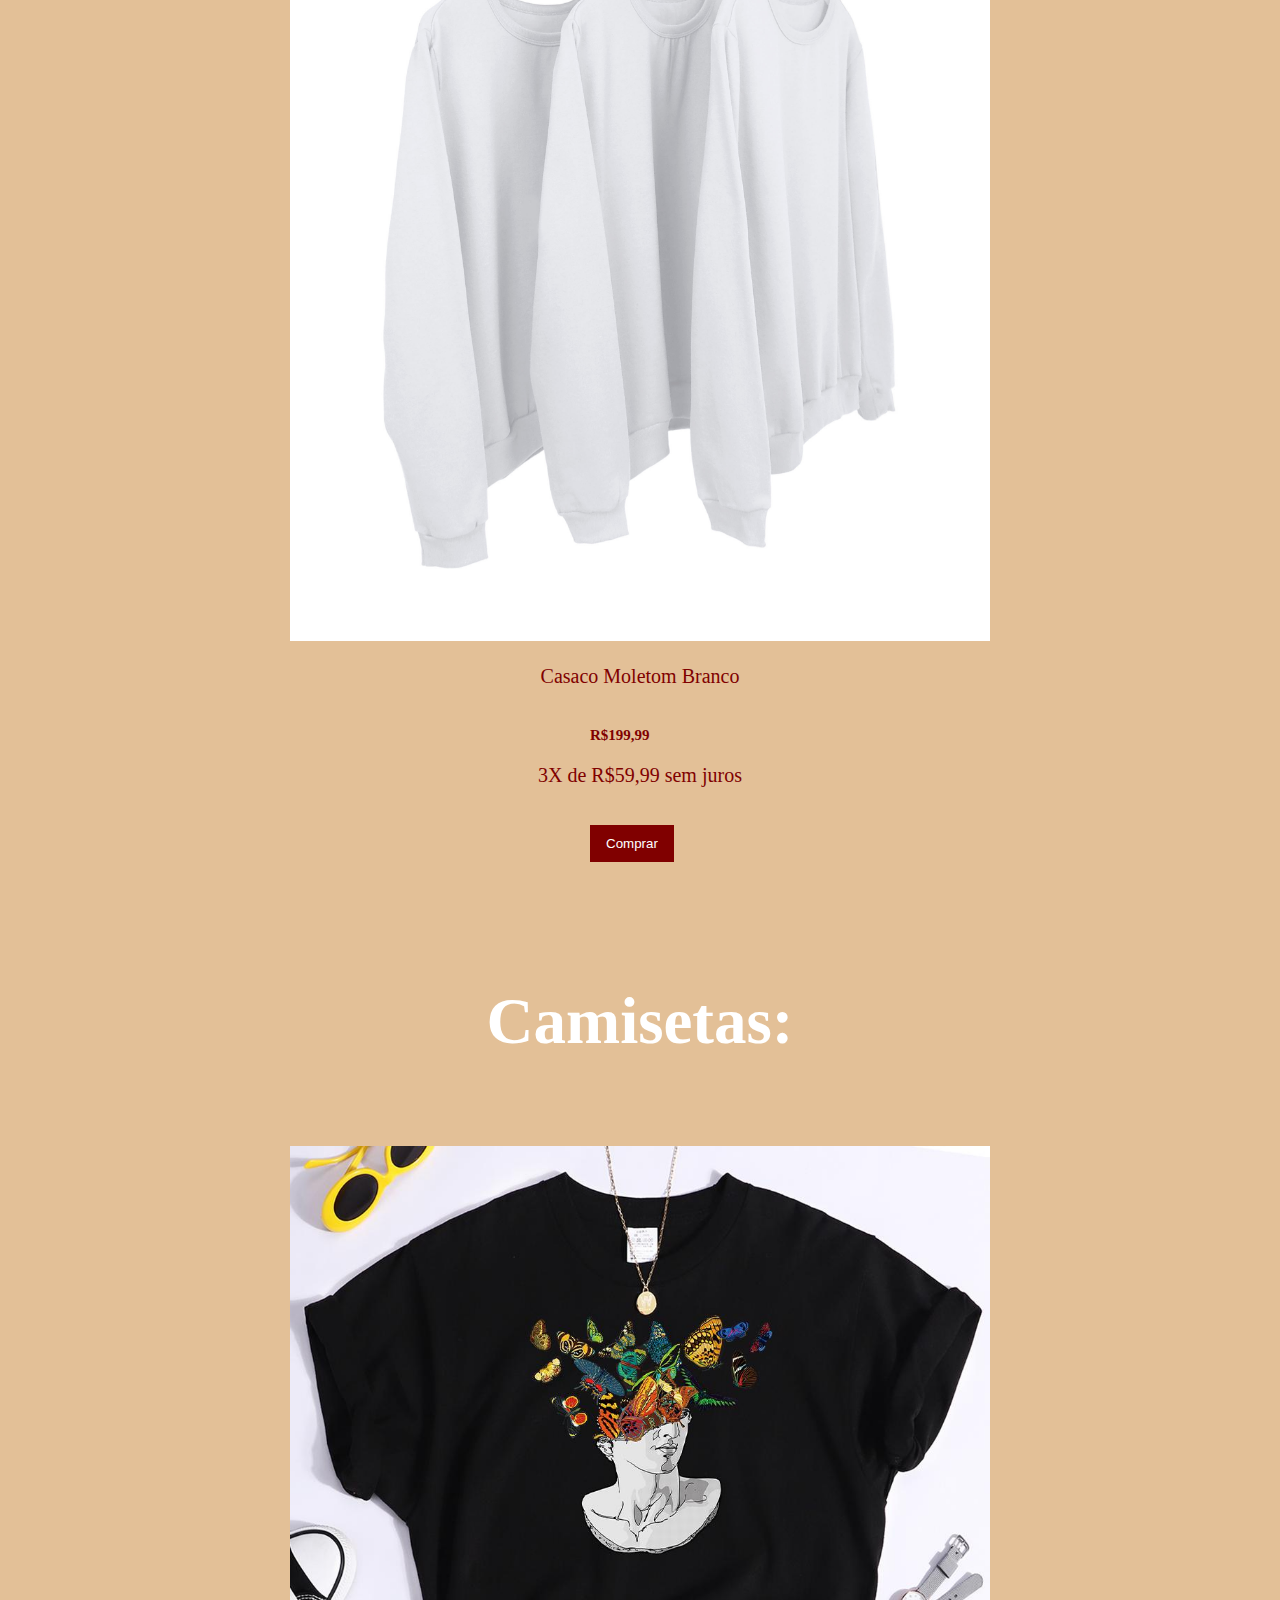
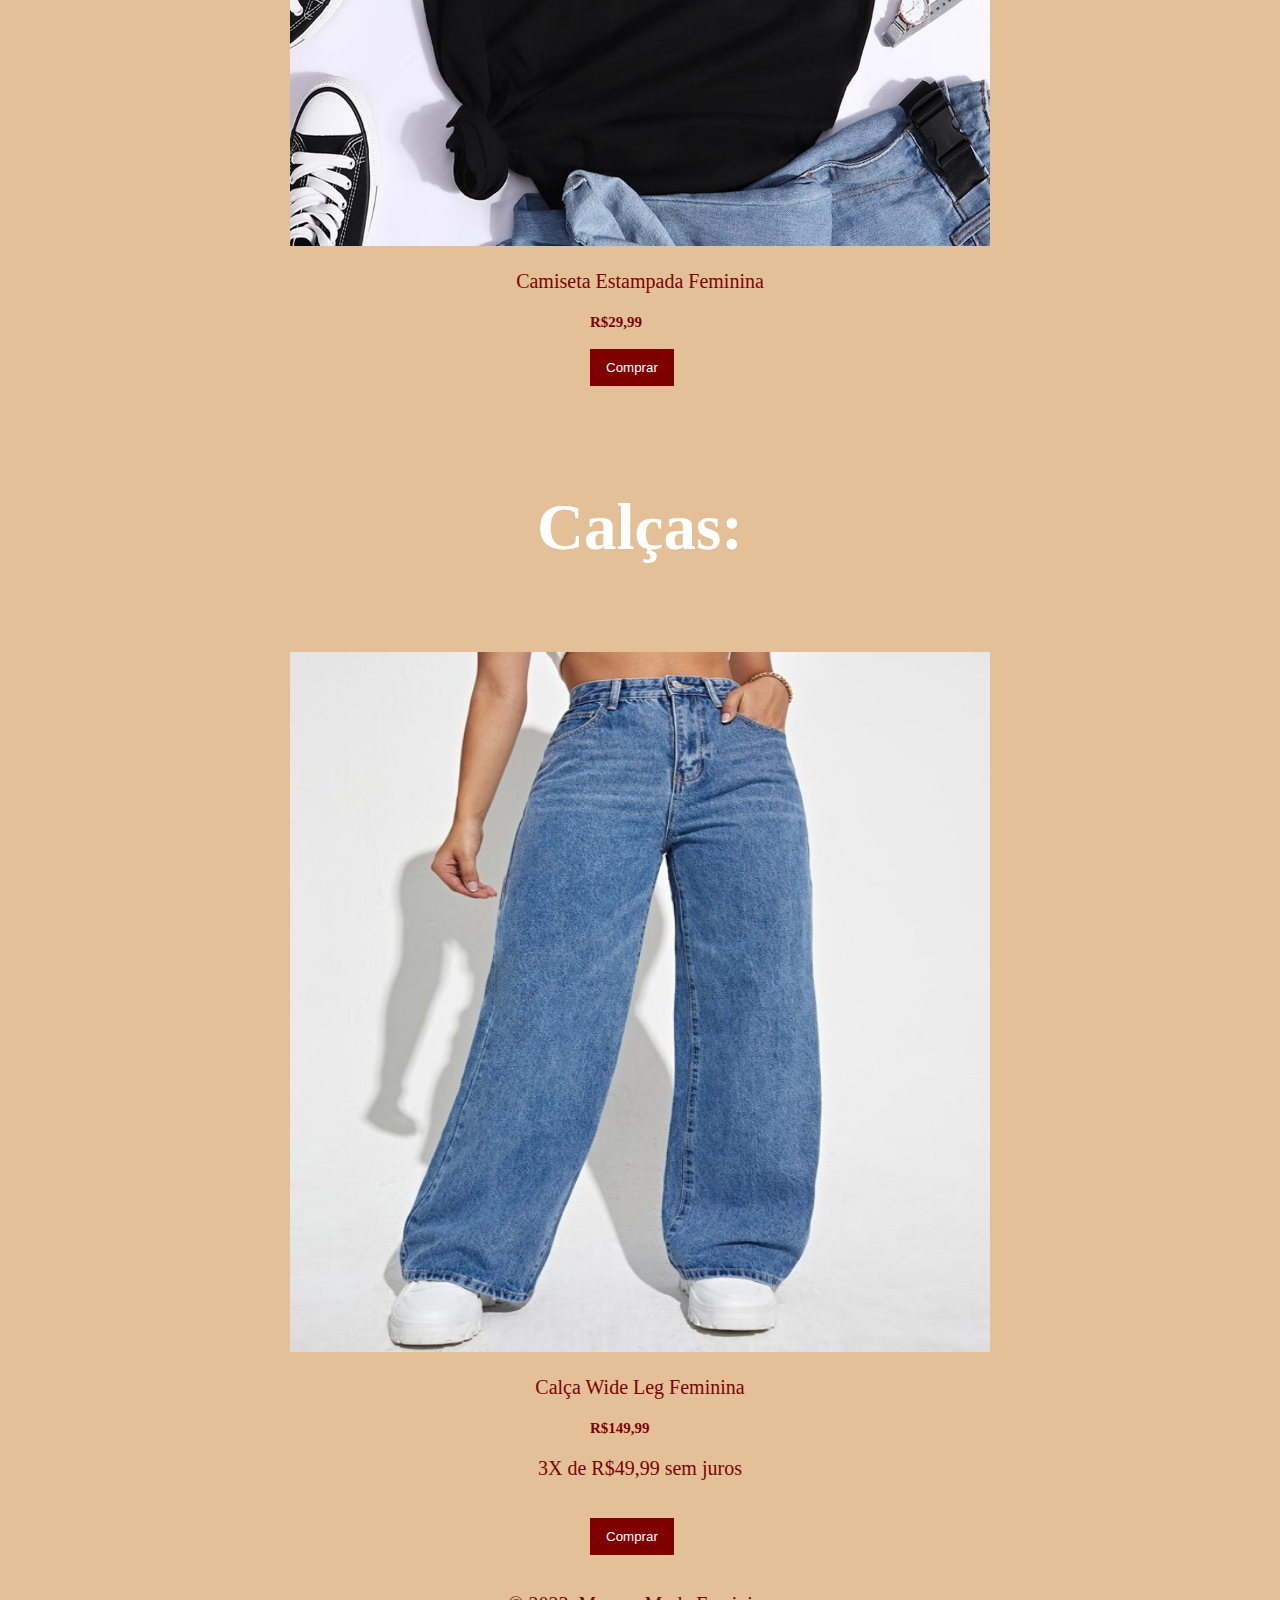
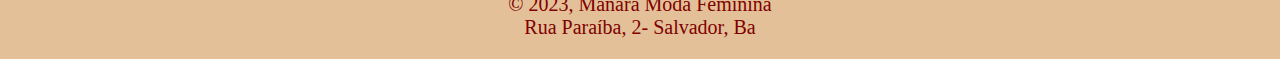
==== commit 2163b7c6: "atualizar repo" ====
--- a/index.html
+++ b/index.html
@@ -40,18 +40,18 @@
     <br>
     <br>
     <h3>Produtos:</h3>
+<br>
     <br>
     <br>
-    <br>
-    <br>
+    <br>   
     <br>
     <br>
     <h4> Moletons:</h4>
     <img src="img/moletom.jpg" class="img-m" alt="moletom"> 
     <br>
      <p>Casaco Moletom Branco</p>
-    <br>
-    <b>R$199,99</b><br>
+<br>
+        <b>R$199,99</b><br>
        <P>3X de R$59,99 sem juros</P><br>
     
     <input type="submit" value="Comprar" class="bt">
@@ -62,7 +62,7 @@
     <img src="img/camisetas.jpeg" class="img-b"     alt="cropped">
     <br>
     <p> Camiseta Estampada Feminina</p>
-    <b>R$29,99</b><br>
+    <b>R$29,99</b><br> <br>
     <input type="submit" value="Comprar" class="bt">
     <br>
     <br>
@@ -74,7 +74,11 @@
     <p>3X de R$49,99 sem juros</p><br>
     <input type="submit" value="Comprar" class="bt">
 
-
+<br>
+<br>
     
 </body>
+
+<footer> <p class="ft">&copy; 2023, Manara Moda Feminina <br>
+    Rua Paraíba, 2- Salvador, Ba</p></footer>
 </html>
--- a/style.css
+++ b/style.css
@@ -93,3 +93,5 @@
 input{
     margin-left: 300px;
 }
+
+ 